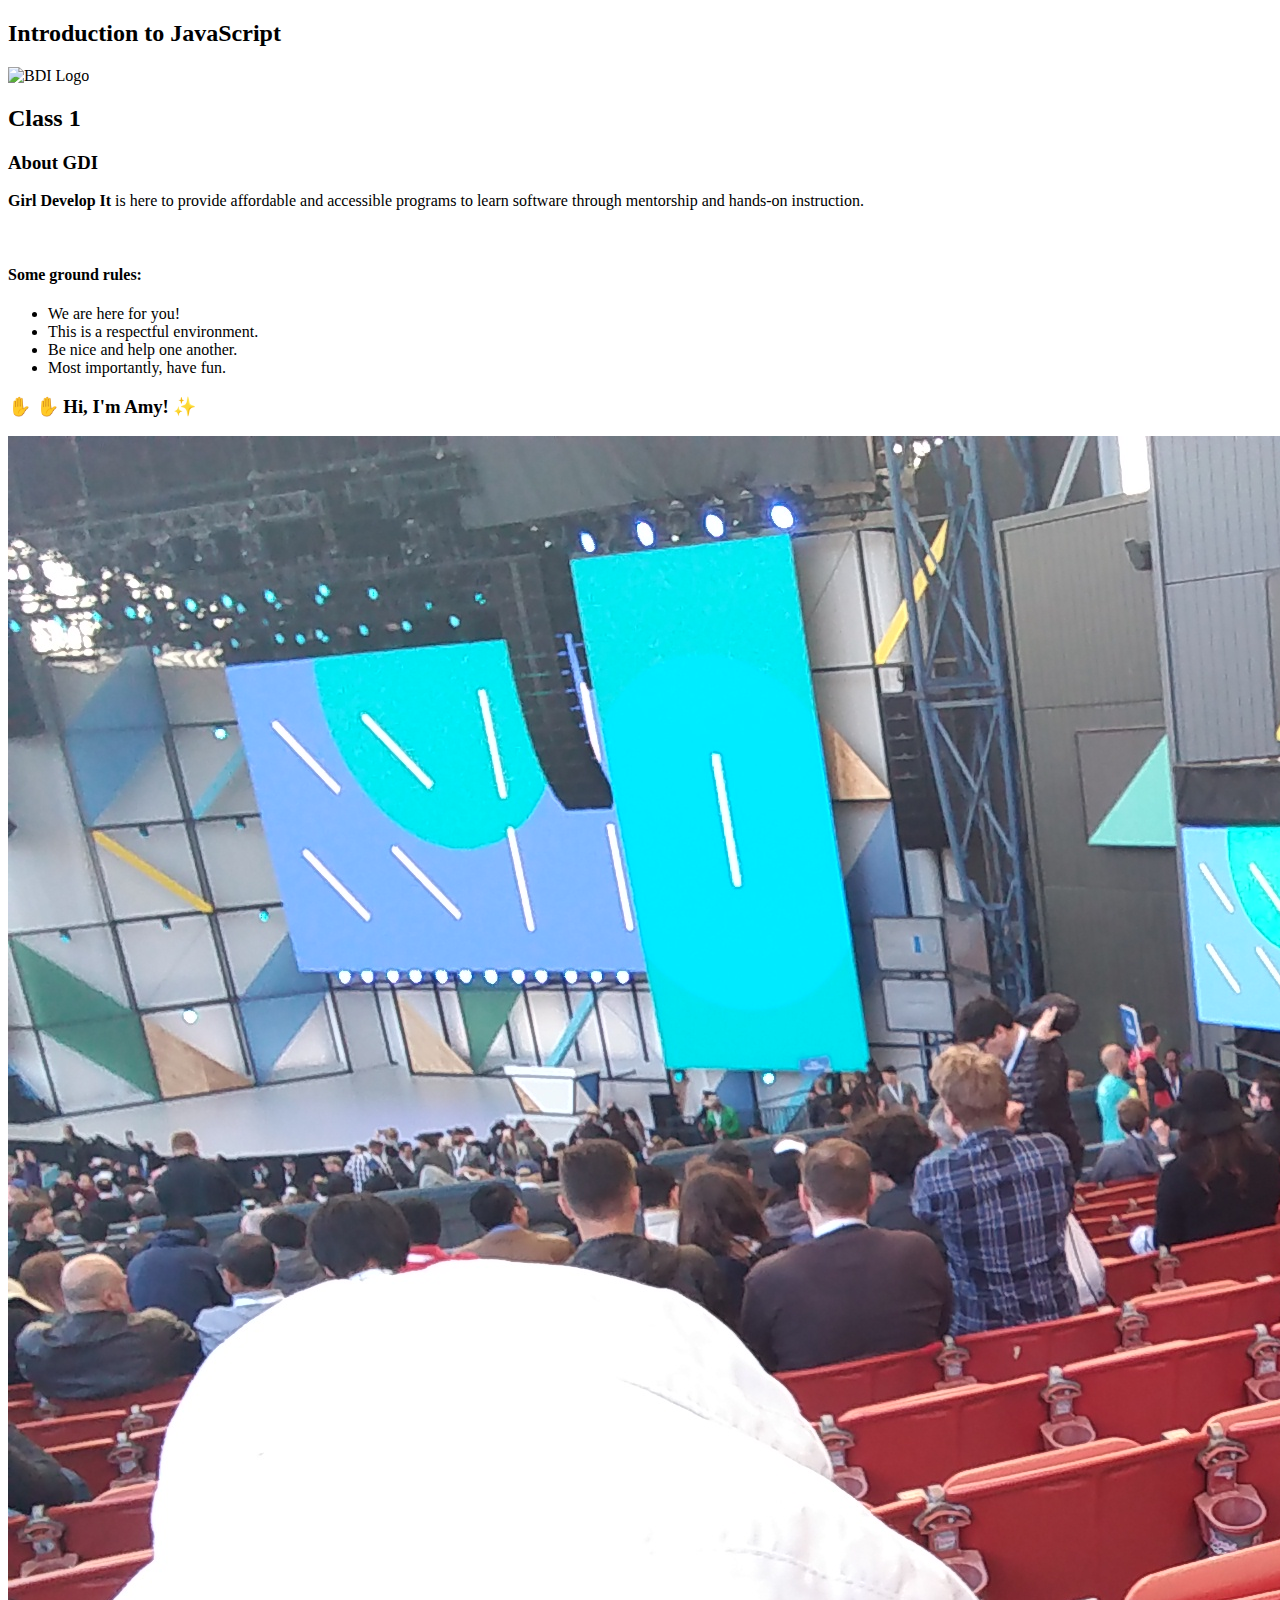
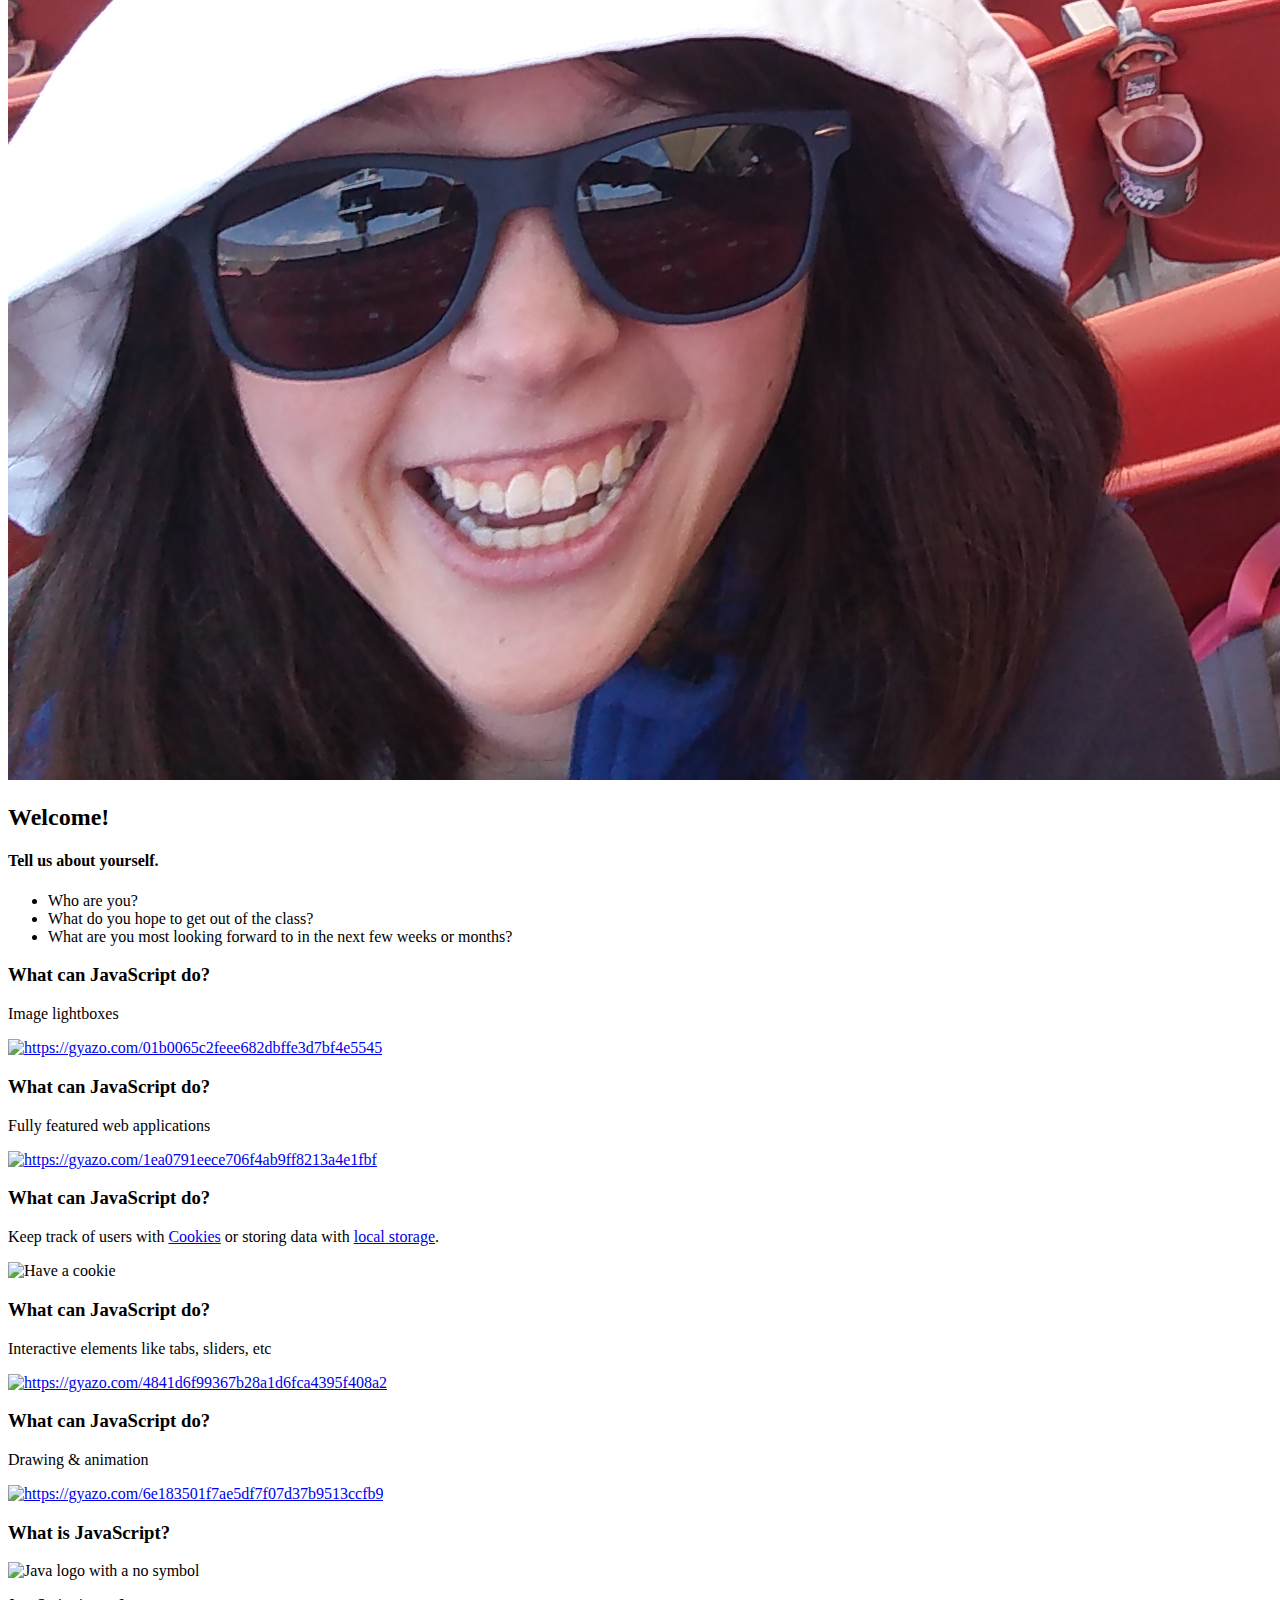
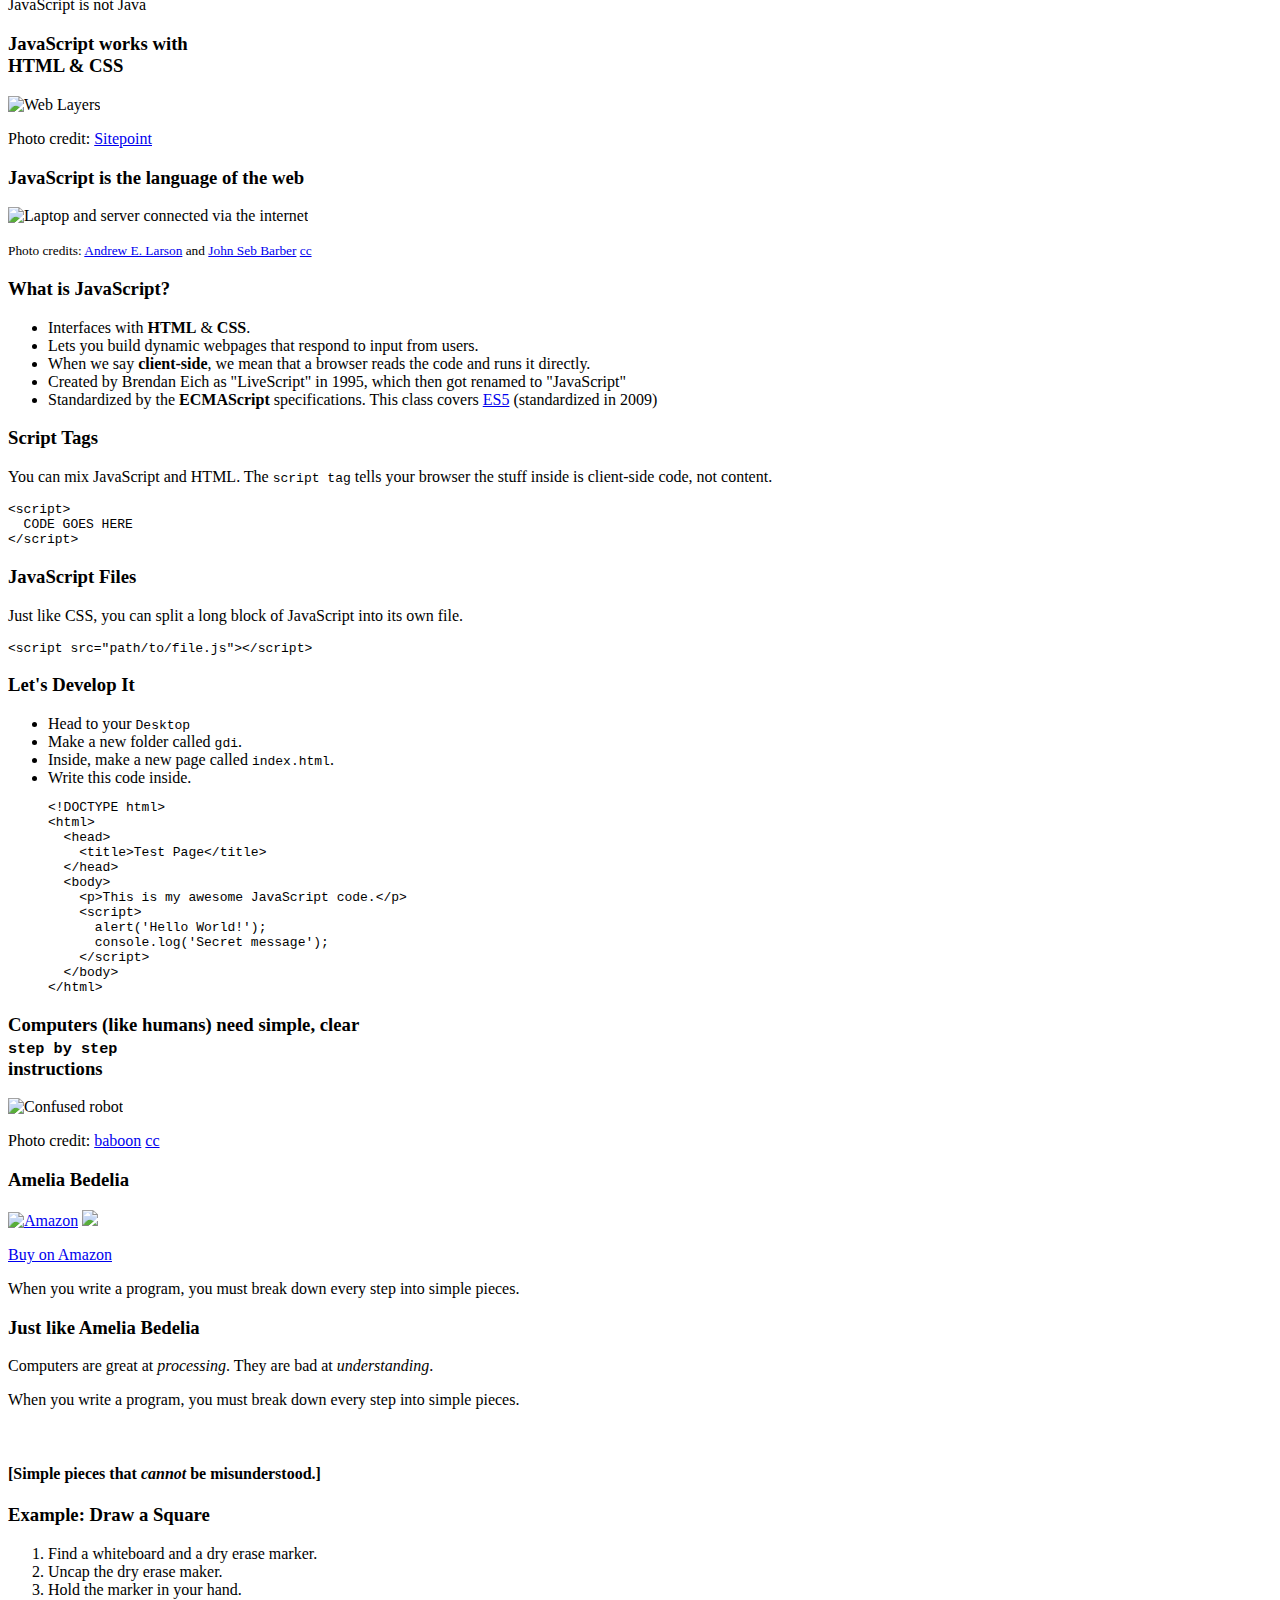
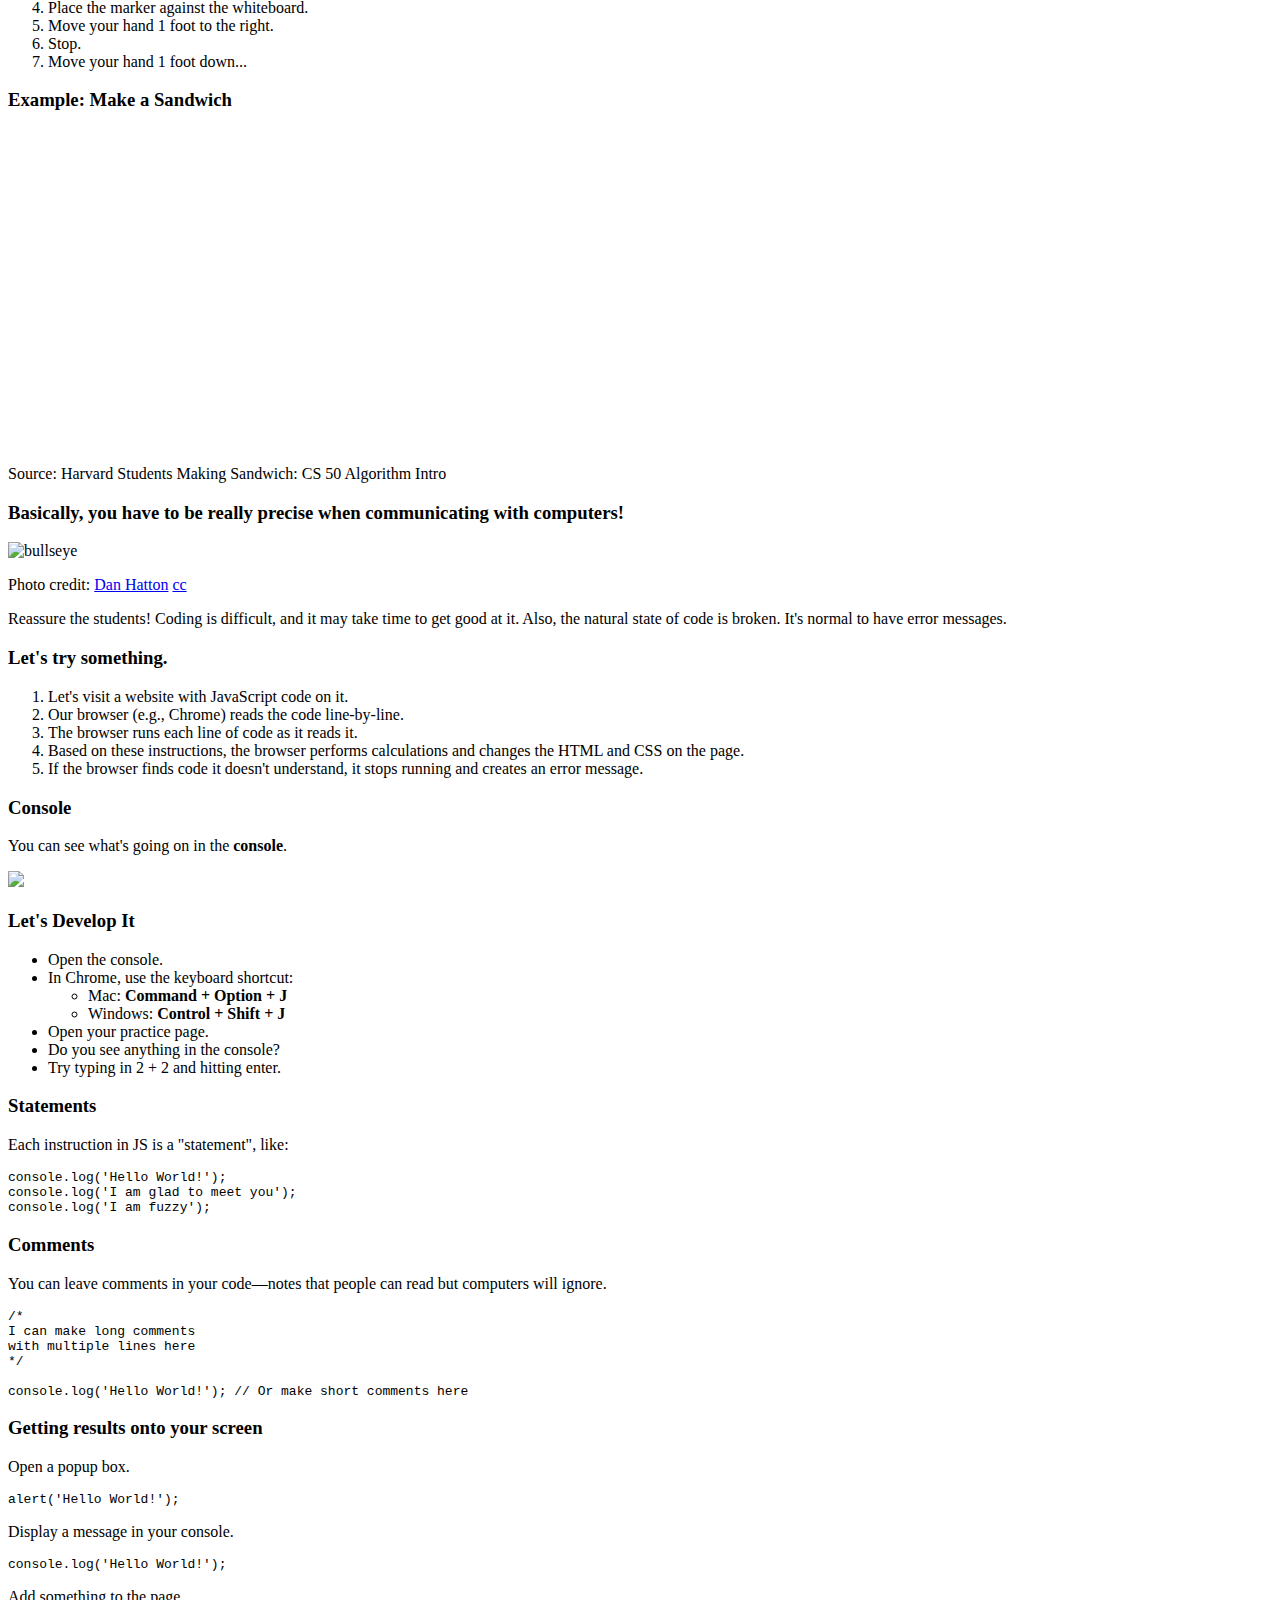
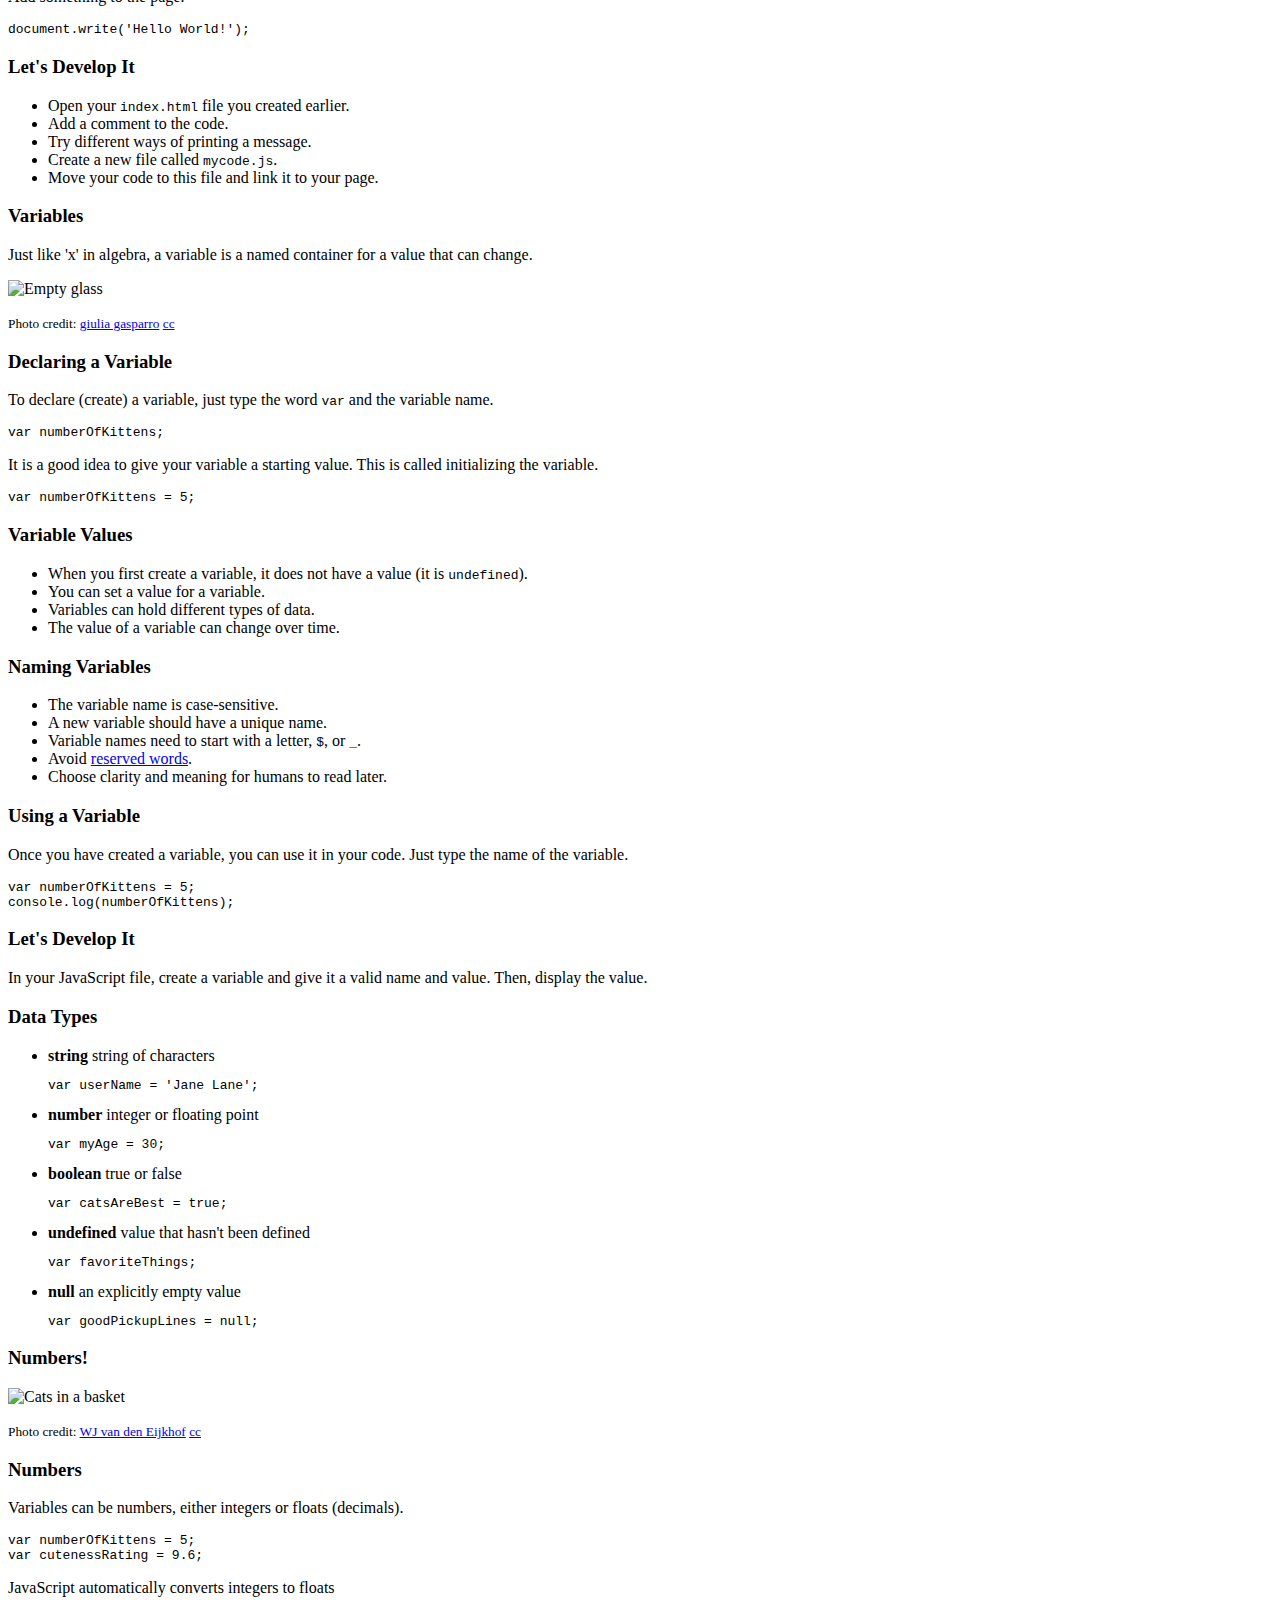
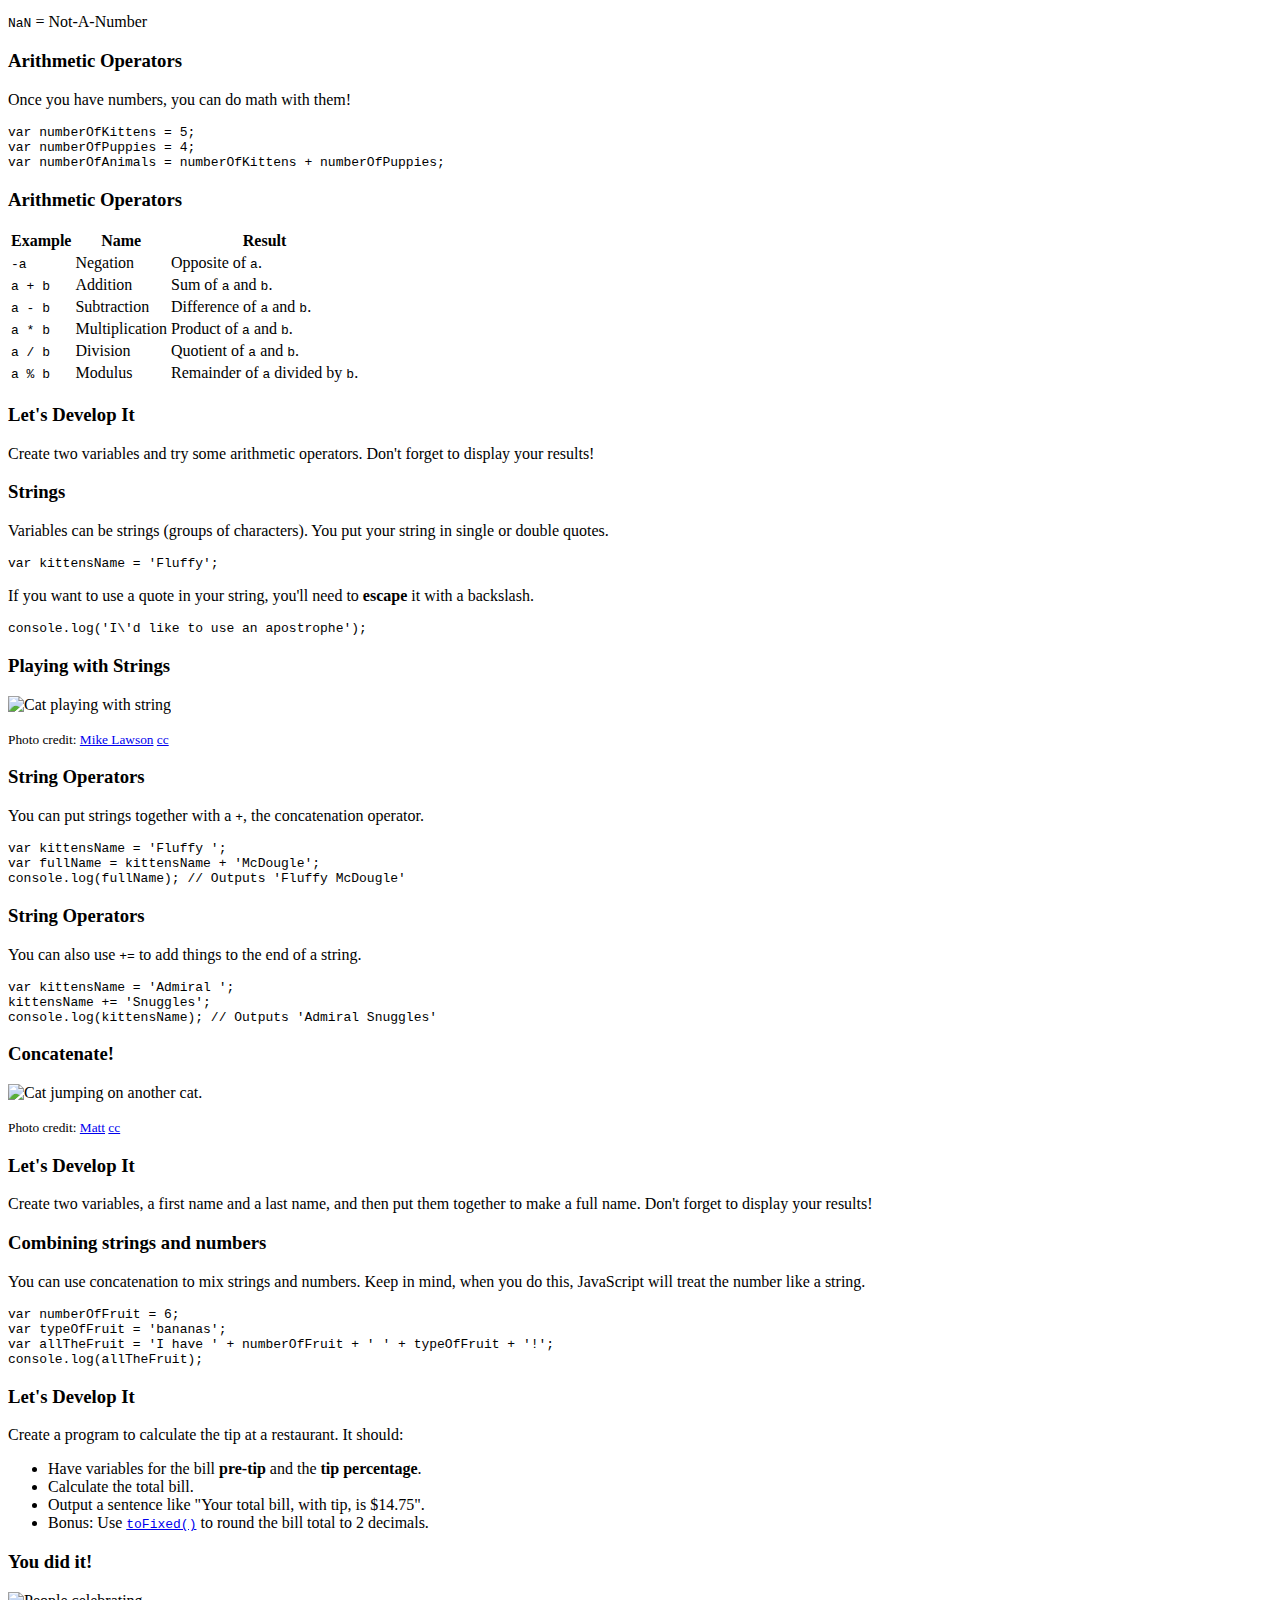
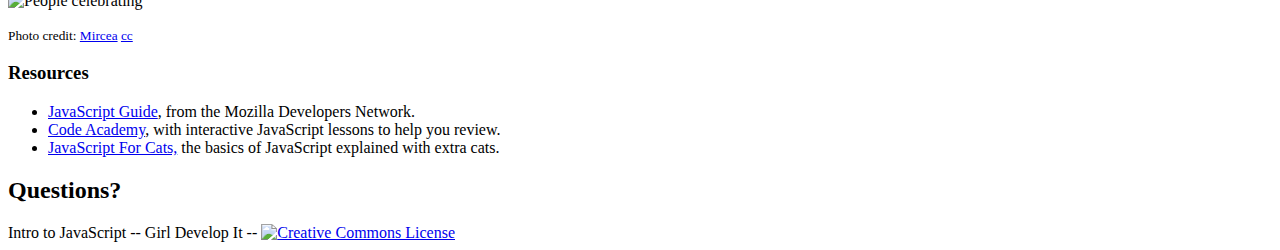
==== class1.html @ f0e00df4 "making updates for Fall 2017" ====
<!doctype html>
<html lang="en">

  <head>
    <meta charset="utf-8">

    <title>Class 1 - Intro to JavaScript - Girl Develop It</title>

    <meta name="description" content="Girl Develop It framework for easily creating beautiful presentations using HTML in GDI theme. Forked from Hakim El Hattab's reveal.js">
    <meta name="author" content="Girl Develop It">
    <meta name="apple-mobile-web-app-capable" content="yes" />
    <meta name="apple-mobile-web-app-status-bar-style" content="black-translucent" />

    <!-- Google Tag Manager -->
    <script>(function(w,d,s,l,i){w[l]=w[l]||[];w[l].push({'gtm.start':
    new Date().getTime(),event:'gtm.js'});var f=d.getElementsByTagName(s)[0],
    j=d.createElement(s),dl=l!='dataLayer'?'&l='+l:'';j.async=true;j.src=
    'https://www.googletagmanager.com/gtm.js?id='+i+dl;f.parentNode.insertBefore(j,f);
    })(window,document,'script','dataLayer','GTM-KRJTCLN');</script>
    <!-- End Google Tag Manager -->


    <link rel="stylesheet" href="css/reveal.css">
    <link rel="stylesheet" href="css/theme/simple.css" id="theme">
    <link rel="stylesheet" href="css/custom.css">

    <!-- For syntax highlighting -->
    <!-- light editor --> <link rel="stylesheet" href="lib/css/light.css">
    <!-- dark editor <link rel="stylesheet" href="lib/css/dark.css">-->
    <!-- <link rel="stylesheet" href="lib/css/zenburn.css">-->

    <link rel="stylesheet" href="plugin/accessibility-helper/css/accessibility-helper.css">

    <!-- If the query includes 'print-pdf', include the PDF print sheet -->
    <script>
      if( window.location.search.match( /print-pdf/gi ) ) {
        var link = document.createElement( 'link' );
        link.rel = 'stylesheet';
        link.type = 'text/css';
        link.href = 'css/print/pdf.css';
        document.getElementsByTagName( 'head' )[0].appendChild( link );
      }
    </script>

    <!-- If use the PDF print sheet so students can print slides-->

    <link rel="stylesheet" href="css/print/pdf.css" type="text/css" media="print">
    <link rel="icon" type="image/x-icon" href="favicon.ico" />
    <!--[if lt IE 9]>
    <script src="lib/js/html5shiv.js"></script>
    <![endif]-->
  </head>

  <body>
    <!-- Google Tag Manager (noscript) -->
    <noscript><iframe src="https://www.googletagmanager.com/ns.html?id=GTM-KRJTCLN"
      height="0" width="0" style="display:none;visibility:hidden"></iframe></noscript>
    <!-- End Google Tag Manager (noscript) -->
    <div class="reveal">
      <div class="slides">

        <section>
          <h2>Introduction to JavaScript</h2>
          <img src="img/circle-gdi-logo.png" alt="BDI Logo" class="noborder" style="max-height:400px;">
          <h2>Class 1</h2>
        </section>

        <section>
          <h3>About <b>GDI</b></h3>
          <div class = "left-align">
          <p><b>Girl Develop It</b> is here to provide affordable and accessible programs to learn software through mentorship and hands-on instruction.</p><br>
          <h4>Some ground rules:</h4>
          <ul>
            <li>We are here for you!</li>
            <li>This is a respectful environment.</li>
            <li>Be nice and help one another.</li>
            <li>Most importantly, have fun.</li>
          </ul>
          </div>
        </section>

        <section>
          <h3><b>&#9995; &#x270B; Hi, I'm Amy! &#10024;</b></h3>
          <div>
          <!--<h4>Things I think are cool:</h4>
          <ul>
            <li>Learning code and teaching myself different things</li>
            <li>Working out and cooking yummy things at home</li>
            <li>Playing around with my new GoPro</li>
          </ul>
          <img src="img/HERO5_Black_45.png" alt="go-pro"/> -->

          <img src="img/Amanda_and_Amy_at_Google_IO_2017.jpg" alt="instructors"/>
          </div>
        </section>

        <section>
          <h2>Welcome!</h2>
            <div class = "left-align">
              <h4>Tell us about yourself.</h4>
              <ul>
                <li>Who are you?</li>
                <li>What do you hope to get out of the class?</li>
                <!-- Feel free to change the icebreaker question! -->
                <li>What are you most looking forward to in the next few weeks or months?</li>
              </ul>
            </div>
        </section>

        <!--What can you do with JavaScript?-->
        <section>
          <h3>What can JavaScript do?</h3>
          <p>Image lightboxes</p>
          <a href="https://gyazo.com/01b0065c2feee682dbffe3d7bf4e5545"><img src="https://i.gyazo.com/01b0065c2feee682dbffe3d7bf4e5545.gif" alt="https://gyazo.com/01b0065c2feee682dbffe3d7bf4e5545"/></a>
        </section>

        <section>
          <h3>What can JavaScript do?</h3>
          <p>Fully featured web applications</p>
          <a href="https://gyazo.com/1ea0791eece706f4ab9ff8213a4e1fbf"><img src="https://i.gyazo.com/1ea0791eece706f4ab9ff8213a4e1fbf.gif" alt="https://gyazo.com/1ea0791eece706f4ab9ff8213a4e1fbf"/></a>
        </section>

        <section>
          <h3>What can JavaScript do?</h3>
          <p>Keep track of users with <a href="https://en.wikipedia.org/wiki/HTTP_cookie">Cookies</a> or storing data with <a href="https://developer.mozilla.org/en-US/docs/Web/API/Window/localStorage">local storage</a>.</p>
          <img src="img/cookie_nextweb.jpg" alt="Have a cookie"/>
        </section>

        <section>
          <h3>What can JavaScript do?</h3>
          <p>Interactive elements like tabs, sliders, etc</p>
          <a href="https://gyazo.com/4841d6f99367b28a1d6fca4395f408a2"><img src="https://i.gyazo.com/4841d6f99367b28a1d6fca4395f408a2.gif" alt="https://gyazo.com/4841d6f99367b28a1d6fca4395f408a2"/></a>
        </section>

        <section>
          <h3>What can JavaScript do?</h3>
          <p>Drawing & animation</p>
          <a href="https://gyazo.com/6e183501f7ae5df7f07d37b9513ccfb9"><img src="https://i.gyazo.com/6e183501f7ae5df7f07d37b9513ccfb9.gif" alt="https://gyazo.com/6e183501f7ae5df7f07d37b9513ccfb9"/></a>
        </section>


        <!-- What is JavaScript-->
        <section>
          <h3>What is JavaScript?</h3>
          <img src="img/not-java.png" alt="Java logo with a no symbol"/>
          <p>JavaScript is not Java</p>
        </section>

        <section>
          <h3>JavaScript works with <br>HTML & CSS</h3>
          <img src="img/3_layers.png" alt="Web Layers"/>
          <p class="credit">Photo credit: <a href="https://www.sitepoint.com/simply-javascript-2/">Sitepoint</a>
        </section>

        <section>
          <h3>JavaScript is the language of the web</h3>
          <img src="img/client-server.jpg" alt="Laptop and server connected via the internet"/>
          <p>
            <small class="credit">Photo credits: <a href="http://www.flickr.com/photos/papalars/5210226441/" target="_blank">Andrew E. Larson</a> and <a href="http://www.flickr.com/photos/johnseb/3425464/" target="_blank">John Seb Barber</a> <a href="http://creativecommons.org/licenses/by-nc/2.0/" target="_blank">cc</a></small>
          </p>
        </section>

        <section>
          <h3>What is JavaScript?</h3>
          <ul>
            <li>Interfaces with <b>HTML</b> & <b>CSS</b>.</li>
            <!--The kind of JS we're teaching you today is the client-side kind that -->
            <li>Lets you build dynamic webpages that respond to input from users.</li>
            <li>When we say <b>client-side</b>, we mean that a browser reads the code and runs it directly.</li>
            <li>Created by Brendan Eich as "LiveScript" in 1995, which then got renamed to "JavaScript"</li>
            <li>Standardized by the <b>ECMAScript</b> specifications. This class covers <a href="http://www.ecma-international.org/ecma-262/5.1/">ES5</a> (standardized in 2009)</li>
          </ul>
        </section>

        <!-- Using JavaScript -->
        <section>
          <h3>Script Tags</h3>
          <p>You can mix JavaScript and HTML. The <code>script tag</code> tells your browser the stuff inside is client-side code, not content.</p>
<pre><code class="html">&lt;script&gt;
  CODE GOES HERE
&lt;/script&gt;
</code></pre>

        </section>

        <section>
          <h3>JavaScript Files</h3>
          <p>Just like CSS, you can split a long block of JavaScript into its own file. </p>
          <!--This can be especially helpful if you have really long scripts or if you just want to organize your code into modules.-->
<pre><code class="html">&lt;script src="path/to/file.js"&gt;&lt;/script&gt;
</code></pre>
        </section>

        <section>
          <h3>Let's Develop It</h3>
          <ul>
            <li>Head to your <code>Desktop</code></li>
            <li>Make a new folder called <code>gdi</code>.</li>
            <li>Inside, make a new page called <code>index.html</code>.</li>
            <li>Write this code inside.</li>
<pre><code class="html">&lt;!DOCTYPE html&gt;
&lt;html&gt;
  &lt;head&gt;
    &lt;title&gt;Test Page&lt;/title&gt;
  &lt;/head&gt;
  &lt;body&gt;
    &lt;p&gt;This is my awesome JavaScript code.&lt;/p&gt;
    &lt;script&gt;
      alert('Hello World!');
      console.log('Secret message');
    &lt;/script&gt;
  &lt;/body&gt;
&lt;/html&gt;
</code></pre>
        </section>

        <!-- Programming -->
        <section>
          <h3>Computers (like humans) need simple, clear <br><code>step by step<br></code> instructions</h3>
          <img src="img/confusedrobot.jpg" alt="Confused robot"/>
          <p class="credit">Photo credit: <a href="http://www.flickr.com/photos/baboon/3946055/" target="_blank">baboon</a> <a href="http://creativecommons.org/licenses/by-nc/2.0/" target="_blank">cc</a></p>
        </section>

        <section>
          <h3>Amelia Bedelia</h3>
          <a href="https://www.amazon.com/Amelia-Bedelia-Goes-Camping-Level/dp/0060511060/ref=sr_1_1/168-8864112-1591818?ie=UTF8&qid=1489459492&sr=8-1&keywords=amelia+bedelia+goes+camping" target="_blank"><img src="img/Amelia_1.jpg"/ alt="Amazon"></a>
          <a href="https://www.amazon.com/Amelia-Bedelia-Goes-Camping-Level/dp/0060511060/ref=sr_1_1/168-8864112-1591818?ie=UTF8&qid=1489459492&sr=8-1&keywords=amelia+bedelia+goes+camping" target="_blank"><img src="img/Amelia_2.jpg"/></a>
          <p><a href="https://www.amazon.com/Amelia-Bedelia-Goes-Camping-Level/dp/0060511060/ref=sr_1_1/168-8864112-1591818?ie=UTF8&qid=1489459492&sr=8-1&keywords=amelia+bedelia+goes+camping" target="_blank">Buy on Amazon</a></p>
          <p>When you write a program, you must break down every step into simple pieces.</p>
        </section>

        <section>
          <h3>Just like Amelia Bedelia</h3>
          <p>Computers are great at <em>processing</em>. They are bad at <em>understanding</em>.</p>
          <p>When you write a program, you must break down every step into simple pieces.</p>
          <br>
          <h4>[Simple pieces that <i>cannot</i> be misunderstood.]</h4>
        </section>

        <section>
          <h3>Example: Draw a Square</h3>
          <ol class="fragment">
            <li>Find a whiteboard and a dry erase marker.</li>
            <li>Uncap the dry erase maker.</li>
            <li>Hold the marker in your hand.</li>
            <li>Place the marker against the whiteboard.</li>
            <li>Move your hand 1 foot to the right.</li>
            <li>Stop.</li>
            <li>Move your hand 1 foot down...</li>
          </ol>
        </section>

        <section>
          <h3>Example: Make a Sandwich</h3>
          <iframe title="Sandwich video" width="560" height="315" src="https://www.youtube.com/embed/XWe4iohhmIw" frameborder="0" allowfullscreen></iframe>
          <p class="credit">Source: <a>Harvard Students Making Sandwich: CS 50 Algorithm Intro</a></p>
        </section>

        <section>
          <h3>Basically, you have to be <strong>really</strong> precise when communicating with computers!</h3>
          <img src="img/precision.jpg" alt="bullseye"/>
          <p class="credit">Photo credit: <a href="https://flic.kr/p/5Uvapm" target="_blank">Dan Hatton</a> <a href="https://creativecommons.org/licenses/by-nc-nd/2.0/" target="_blank">cc</a></p>

          <aside class="notes">Reassure the students! Coding is difficult, and it may take time to get good at it. Also, the natural state of code is broken. It's normal to have error messages.</aside>
        </section>

        <!-- JavaScript Basics -->

        <section>
          <h3>Let's try something.</h3> <!-- At how JS works -->
          <div class="left-align">
            <ol>
              <li>Let's visit a website with JavaScript code on it.</li>
              <li>Our browser (e.g., Chrome) reads the code line-by-line.</li>
              <li>The browser runs each line of code as it reads it.</li>
              <li>Based on these instructions, the browser performs calculations and changes the HTML and CSS on the page.</li>
              <li>If the browser finds code it doesn't understand, it stops running and creates an error message.</li>
            </ol>
          </div>
        </section>

        <section>
          <h3>Console</h3>
          <p>You can see what's going on in the <b>console</b>.</p>
          <img src="img/console-panel.png">
        </section>

        <section>
          <h3>Let's Develop It</h3>
          <ul>
            <li>Open the console.</li>
            <li>In Chrome, use the keyboard shortcut:
              <ul>
                <li>Mac: <strong>Command + Option + J</strong></li>
                <li>Windows: <strong>Control + Shift + J</strong></li>
              </ul>
            <li>Open your practice page.</li>
            <li>Do you see anything in the console?</li>
            <li>Try typing in 2 + 2 and hitting enter.</li>
          </ul>
        </section>

        <!-- Using JavaScript -->
        <section>
          <h3>Statements</h3>
          <p>Each instruction in JS is a "statement", like:</p>
<pre><code class="javascript">console.log('Hello World!');
console.log('I am glad to meet you');
console.log('I am fuzzy');
</code></pre>
        </section>

        <section>
          <h3>Comments</h3>
          <p>You can leave comments in your code&mdash;notes that people can read but computers will ignore.</p>
<pre><code class="javascript">/*
I can make long comments
with multiple lines here
*/

console.log('Hello World!'); // Or make short comments here</code></pre>
        </section>

        <section>
          <h3>Getting results onto your screen</h3>
          <p>Open a popup box.</p>
<pre><code class="javascript">alert('Hello World!');
</code></pre>
          <p>Display a message in your console.</p>
<pre><code class="javascript">console.log('Hello World!');
</code></pre>
          <p>Add something to the page.</p>
<pre><code class="javascript">document.write('Hello World!');
</code></pre>
        </section>

        <section>
          <h3>Let's Develop It</h3>
          <ul>
            <li>Open your <code>index.html</code> file you created earlier.</li>
            <li>Add a comment to the code.</li>
            <li>Try different ways of printing a message.</li>
            <li>Create a new file called <code>mycode.js</code>.</li>
            <li>Move your code to this file and link it to your page.</li>
          </ul>
        </section>

      <!-- Variables -->
        <section>
          <h3>Variables</h3>
          <p>Just like 'x' in algebra, a variable is a named container for a value that can change.</p>
          <img src="img/empty-glass.jpg" alt="Empty glass" class="noborder"/>
          <p class="credit">
            <small>Photo credit: <a href="http://www.flickr.com/photos/giuliag/3570562404/" target="_blank">giulia gasparro</a> <a href="http://creativecommons.org/licenses/by-nc/2.0/" target="_blank">cc</a></small>
          </p>
        </section>

        <section>
          <h3>Declaring a Variable</h3>
          <p>To declare (create) a variable, just type the word <code>var</code> and the variable name.</p>
<pre><code class="javascript">var numberOfKittens;</code></pre>
          <p>It is a good idea to give your variable a starting value. This is called initializing the variable.</p>
<pre><code class="javascript">var numberOfKittens = 5;</code></pre>
        </section>

        <section>
          <h3>Variable Values</h3>
          <ul>
            <li>When you first create a variable, it does not have a value (it is <code>undefined</code>).</li>
            <li>You can set a value for a variable.</li>
            <li>Variables can hold different types of data.</li>
            <li>The value of a variable can change over time.</li>
          </ul>
        </section>

        <section>
          <h3>Naming Variables</h3>
          <ul>
            <li>The variable name is case-sensitive.</li>
            <li>A new variable should have a unique name.</li>
            <li>Variable names need to start with a letter, <code>$</code>, or <code>_</code>.</li>
            <li>Avoid <a href="https://developer.mozilla.org/en/JavaScript/Reference/Reserved_Words" target="_blank">reserved words</a>.</li>
            <li>Choose clarity and meaning for humans to read later.</li>
          </ul>
        </section>

        <section>
          <h3>Using a Variable</h3>
          <p>Once you have created a variable, you can use it in your code. Just type the name of the variable.</p>
<pre><code class="javascript">var numberOfKittens = 5;
console.log(numberOfKittens);
</code></pre>
        </section>

        <section>
          <h3>Let's Develop It</h3>
          <p>In your JavaScript file, create a variable and give it a valid name and value. Then, display the value.</p>
        </section>

        <!-- Data Types-->
        <section>
          <h3>Data Types</h3>
          <ul>
            <li><b>string</b> string of characters
              <pre><code class="javascript">var userName = 'Jane Lane';</code></pre>
            </li>
            <li><b>number</b> integer or floating point
              <pre><code class="javascript">var myAge = 30;</code></pre>
            </li>
            <li><b>boolean</b> true or false
              <pre><code class="javascript">var catsAreBest = true;</code></pre>
            </li>
            <li><b>undefined</b> value that hasn't been defined
              <pre><code class="javascript">var favoriteThings;</code></pre>
            </li>
            <li><b>null</b> an explicitly empty value
              <pre><code class="javascript">var goodPickupLines = null;</code></pre>
            </li>
          </ul>
        </section>

      <!-- Numbers-->
        <section>
          <h3>Numbers!</h3>
          <img src="img/kitten-basket.jpg" alt="Cats in a basket"/>
          <p class="credit">
            <small>Photo credit: <a href="http://www.flickr.com/photos/tom-poes/2159348460/" target="_blank">WJ van den Eijkhof</a> <a href="http://creativecommons.org/licenses/by-nc/2.0/" target="_blank">cc</a></small>
          </p>
        </section>

        <section>
          <h3>Numbers</h3>
          <p>Variables can be numbers, either integers or floats (decimals).</p>
<pre><code class="javascript">var numberOfKittens = 5;
var cutenessRating = 9.6;
</code></pre>
          <p>JavaScript automatically converts integers to floats</p>
          <p><code>NaN</code> = Not-A-Number</p>
        </section>

        <section>
          <h3>Arithmetic Operators</h3>
          <p>Once you have numbers, you can do math with them!</p>
<pre><code class="javascript">var numberOfKittens = 5;
var numberOfPuppies = 4;
var numberOfAnimals = numberOfKittens + numberOfPuppies;
</code></pre>
        </section>

        <section>
          <h3>Arithmetic Operators</h3>
          <table>
            <thead>
              <tr>
                <th>Example</th>
                <th>Name</th>
                <th>Result</th>
              </tr>
            </thead>
            <tbody>
              <tr>
                <td><code>-a</code></td>
                <td> Negation</td>
                <td>Opposite of <code>a</code>.</td>
              </tr>
              <tr>
                <td><code>a + b</code></td>
                <td>Addition</td>
                <td>Sum of <code>a</code> and <code>b</code>.</td>
              </tr>
              <tr>
                <td><code>a - b</code></td>
                <td>Subtraction</td>
                <td>Difference of <code>a</code> and <code>b</code>.</td>
              </tr>
              <tr>
                <td><code>a * b</code></td>
                <td>Multiplication</td>
                <td>Product of <code>a</code> and <code>b</code>.</td>
              </tr>
              <tr>
                <td><code>a / b</code></td>
                <td>Division</td>
                <td>Quotient of <code>a</code> and <code>b</code>.</td>
              </tr>
              <tr>
                <td><code>a % b</code></td>
                <td>Modulus</td>
                <td>Remainder of <code>a</code> divided by <code>b</code>.</td>
              </tr>
            </tbody>
          </table>
        </section>

        <section>
          <h3>Let's Develop It</h3>
          <p>Create two variables and try some arithmetic operators. Don't forget to display your results!</p>
        </section>
      </section>

      <!-- Strings -->
        <section>
          <h3>Strings</h3>
          <p>Variables can be strings (groups of characters). You put your string in single or double quotes.</p>
<pre><code class="javascript">var kittensName = 'Fluffy';</code></pre>
          <p>If you want to use a quote in your string, you'll need to <b>escape</b> it with a backslash.</p>
<pre><code class="javascript">console.log('I\'d like to use an apostrophe');</code></pre>
        </section>

        <section>
          <h3>Playing with Strings</h3>
          <img src="img/kitten-string.jpg" alt="Cat playing with string"/>
          <p class="credit">
            <small>Photo credit: <a href="http://www.flickr.com/photos/dirtbikedba/5796961878/" target="_blank">Mike Lawson</a> <a href="http://creativecommons.org/licenses/by-nc/2.0/" target="_blank">cc</a></small>
          </p>
        </section>

        <section>
          <h3>String Operators</h3>
          <p>You can put strings together with a <code>+</code>, the concatenation operator.</p>
          <pre><code class="javascript">var kittensName = 'Fluffy ';
var fullName = kittensName + 'McDougle';
console.log(fullName); // Outputs 'Fluffy McDougle'
</code></pre>
        </section>

        <section>
          <h3>String Operators</h3>
          <p>You can also use <code>+=</code> to add things to the end of a string.</p>
<pre><code class="javascript">var kittensName = 'Admiral ';
kittensName += 'Snuggles';
console.log(kittensName); // Outputs 'Admiral Snuggles'
</code></pre>
        </section>

        <section>
          <h3>Concatenate!</h3>
          <img src="img/concatenate.jpg" alt="Cat jumping on another cat."/>
          <p class="credit">
            <small>Photo credit: <a href="http://www.flickr.com/photos/furlined/8191032061/" target="_blank">Matt</a> <a href="http://creativecommons.org/licenses/by-nc/2.0/" target="_blank">cc</a></small>
          </p>
        </section>

        <section>
          <h3>Let's Develop It</h3>
          <p>Create two variables, a first name and a last name, and then put them together to make a full name. Don't forget to display your results!</p>
        </section>

        <section>
          <h3>Combining strings and numbers</h3>
          <p>You can use concatenation to mix strings and numbers. Keep in mind, when you do this, JavaScript will treat the number like a string.</p>
<pre><code class="javascript">var numberOfFruit = 6;
var typeOfFruit = 'bananas';
var allTheFruit = 'I have ' + numberOfFruit + ' ' + typeOfFruit + '!';
console.log(allTheFruit);
</code></pre>
        </section>
        <section>
          <h3>Let's Develop It</h3>
          <p>Create a program to calculate the tip at a restaurant. It should:</p>
          <ul>
            <li>Have variables for the bill <b>pre-tip</b> and the <b>tip percentage</b>.</li>
            <li>Calculate the total bill.</li>
            <li>Output a sentence like "Your total bill, with tip, is $14.75".</li>
            <li>Bonus: Use <a href="https://developer.mozilla.org/en-US/docs/Web/JavaScript/Reference/Global_Objects/Number/toFixed" target="_blank"><code>toFixed()</code></a> to round the bill total to 2 decimals.</li>
          </ul>
        </section>

      <!-- Final slides-->
        <section>
          <h3>You did it!</h3>
          <img src="img/celebration.jpg" alt="People celebrating"/>
          <p class="credit">
            <small>Photo credit: <a href="http://www.flickr.com/photos/morphomir/2407451929/" target="_blank">Mircea</a> <a href="http://creativecommons.org/licenses/by-sa/2.0/" target="_blank">cc</a></small>
          </p>
        </section>

        <section>
          <h3>Resources</h3>
            <ul>
              <li><a href="https://developer.mozilla.org/en-US/docs/Web/JavaScript/Guide" target="_blank">JavaScript Guide</a>, from the Mozilla Developers Network.</li>
              <li><a href="http://www.codecademy.com/tracks/javascript" target="_blank">Code Academy</a>, with interactive JavaScript lessons to help you review.</li>
              <li><a href="http://jsforcats.com/">JavaScript For Cats,</a> the basics of JavaScript explained with extra cats.</li>
            </ul>
        </section>

        <section>
          <h2>Questions?</h2>
        </section>
    </div>
    <footer>
      <div class="copyright">
        Intro to JavaScript -- Girl Develop It --
        <a rel="license" href="http://creativecommons.org/licenses/by-nc/3.0/deed.en_US"><img alt="Creative Commons License" style="border-width:0" src="http://i.creativecommons.org/l/by-nc/3.0/80x15.png" /></a>
      </div>
    </footer>
  </div>

    <script src="lib/js/head.min.js"></script>
    <script src="js/reveal.min.js"></script>

    <script>
      // Full list of configuration options available here:
      // https://github.com/hakimel/reveal.js#configuration
            Reveal.initialize({
        controls: true,
        progress: true,
        history: true,
        center: true,
        transition: 'slide', // none/fade/slide/convex/concave/zoom
        // Optional reveal.js plugins
        dependencies: [
          { src: 'lib/js/classList.js', condition: function() { return !document.body.classList; } },
          { src: 'plugin/markdown/marked.js', condition: function() { return !!document.querySelector( '[data-markdown]' ); } },
          { src: 'plugin/markdown/markdown.js', condition: function() { return !!document.querySelector( '[data-markdown]' ); } },
          { src: 'plugin/highlight/highlight.js', async: true, condition: function() { return !!document.querySelector( 'pre code' ); }, callback: function() { hljs.initHighlightingOnLoad(); } },
          { src: 'plugin/zoom-js/zoom.js', async: true },
          { src: 'plugin/notes/notes.js', async: true },
                    { src: 'plugin/accessibility-helper/js/accessibility-helper.js', async: true, condition: function() { return !!document.body.classList; } }
        ]
      });
    </script>

  </body>
</html>
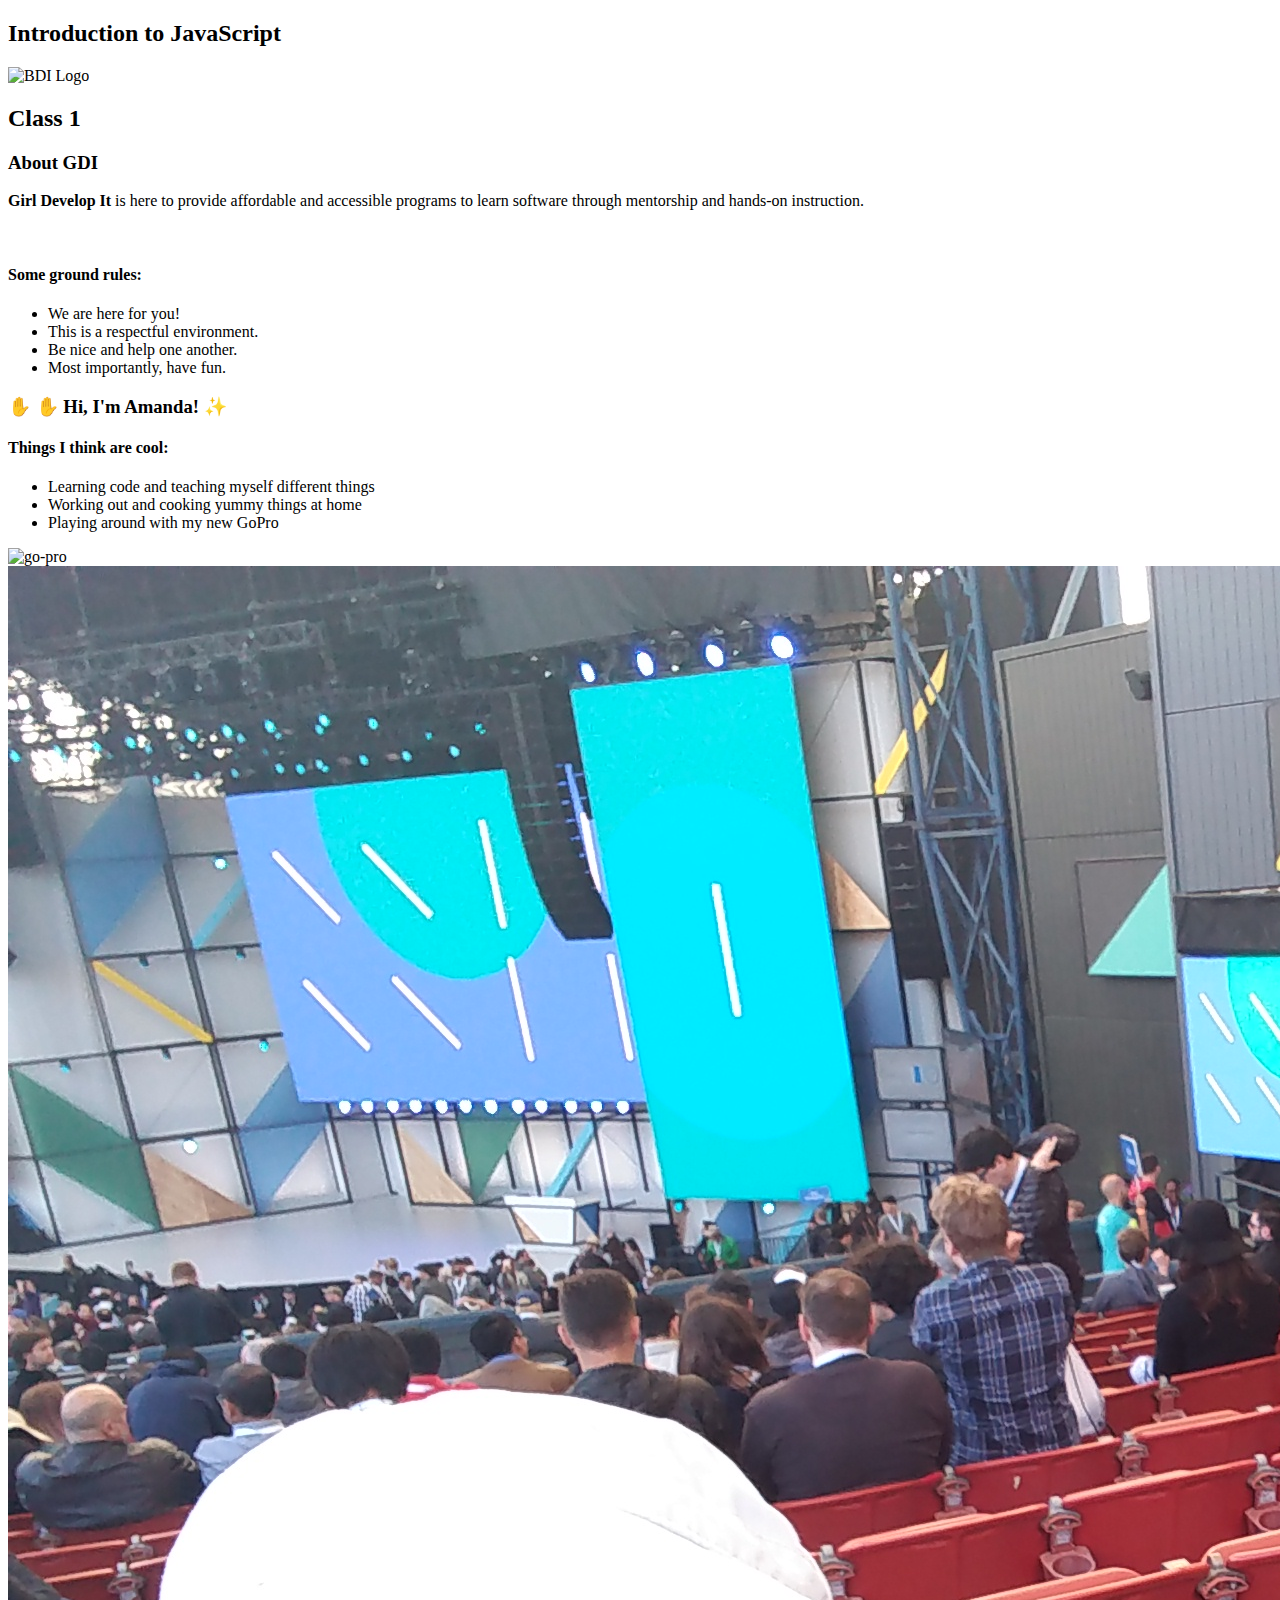
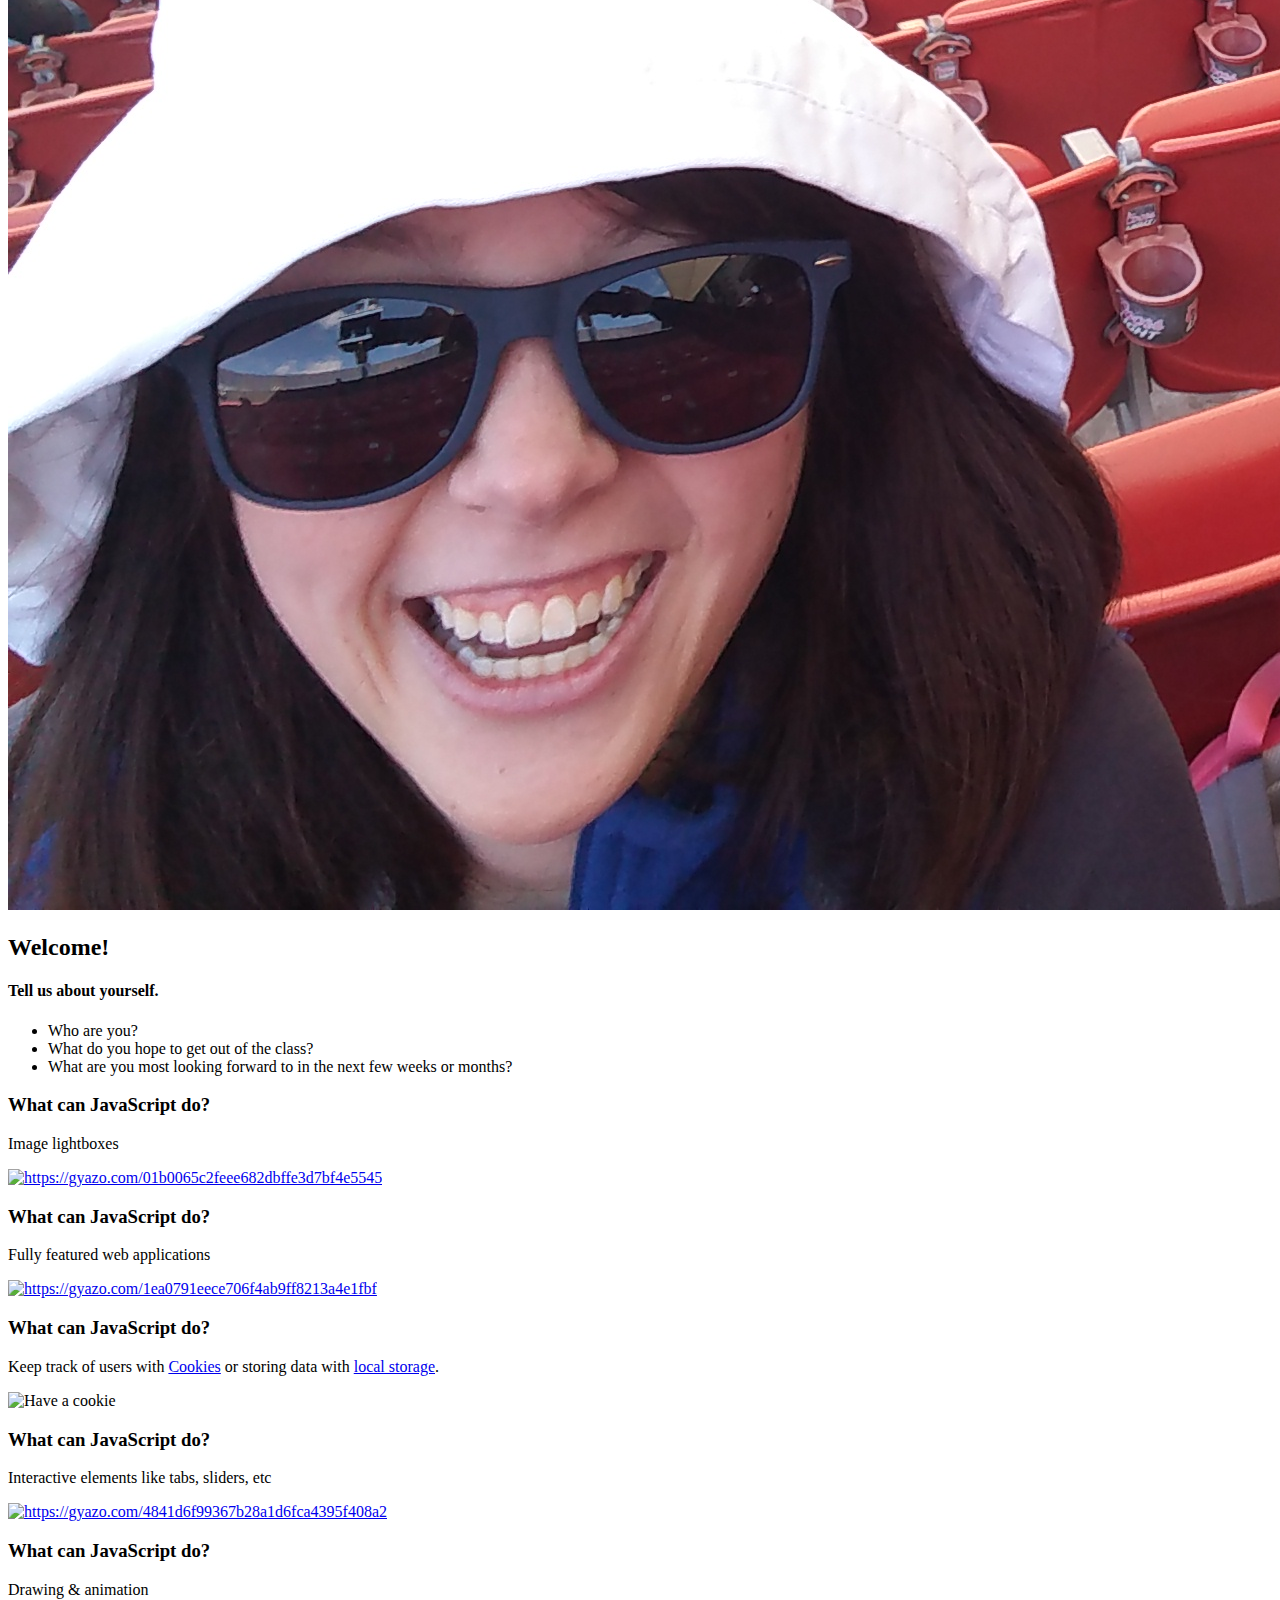
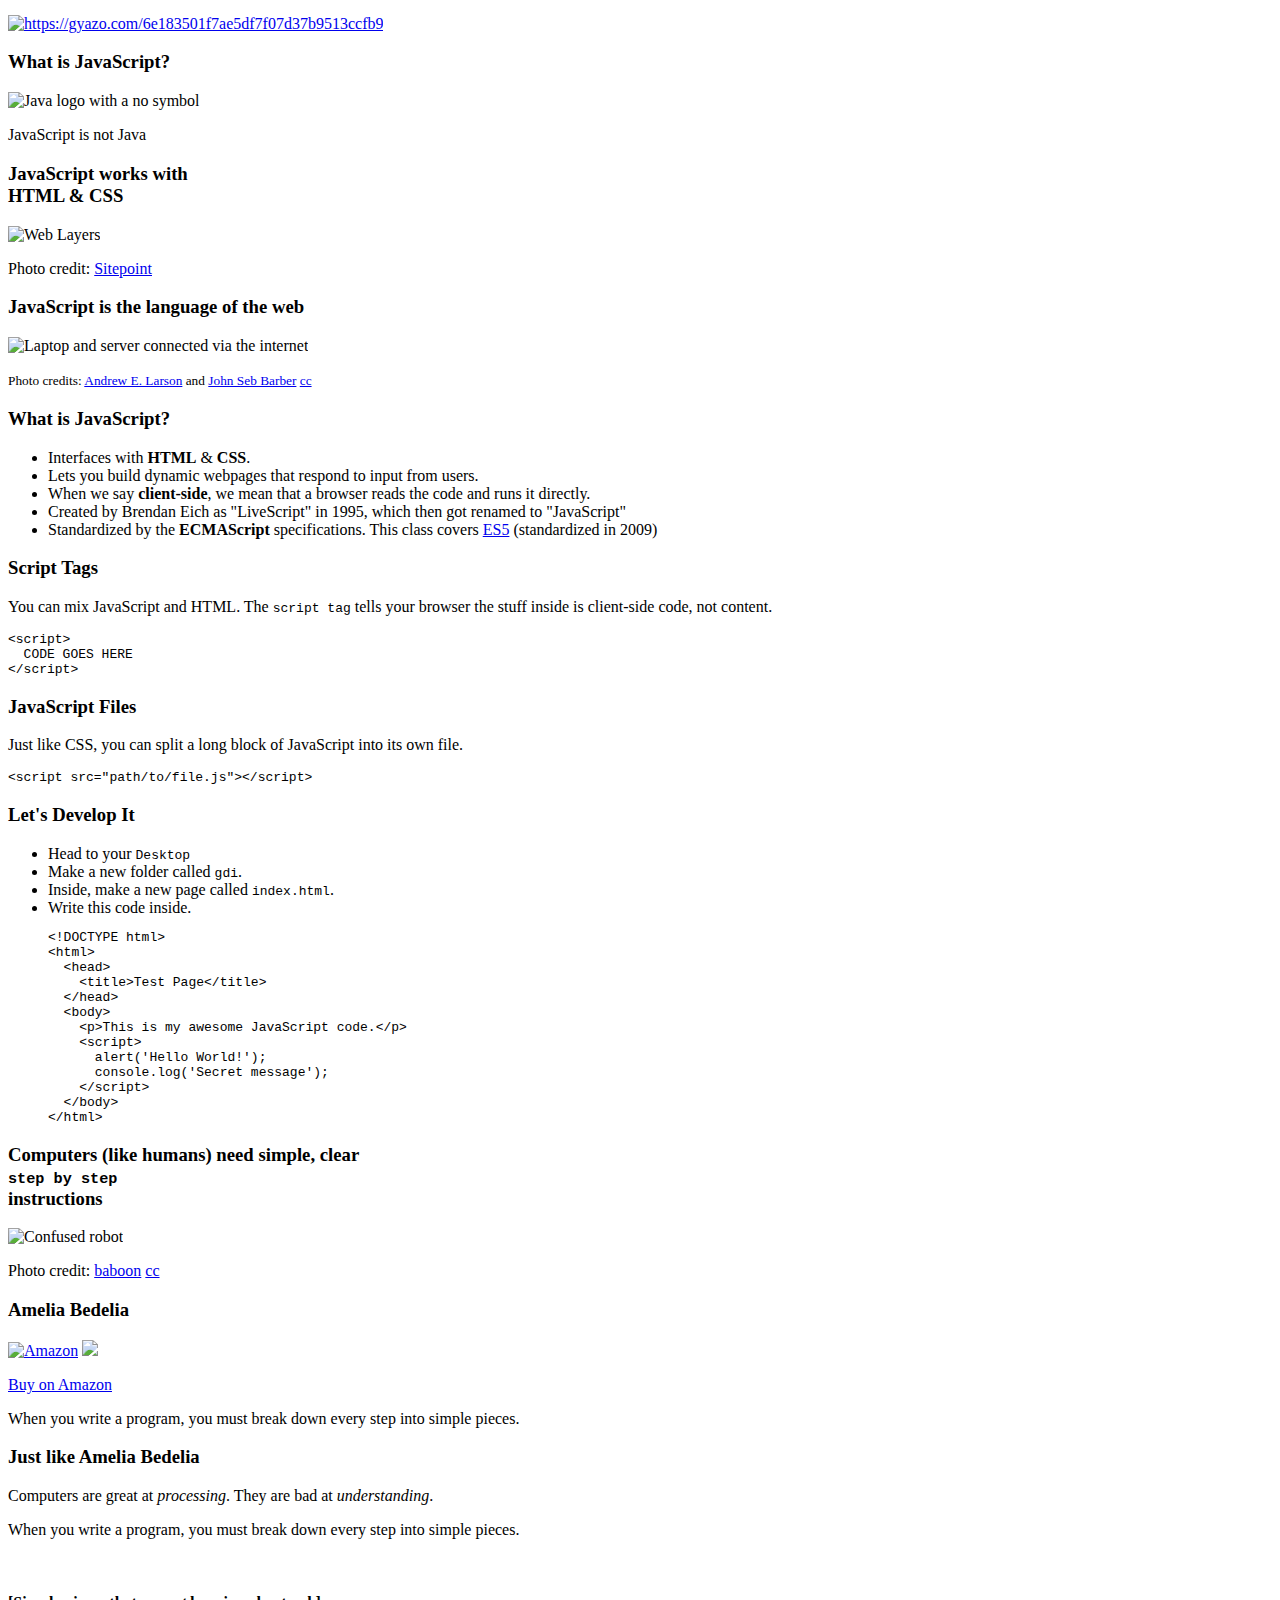
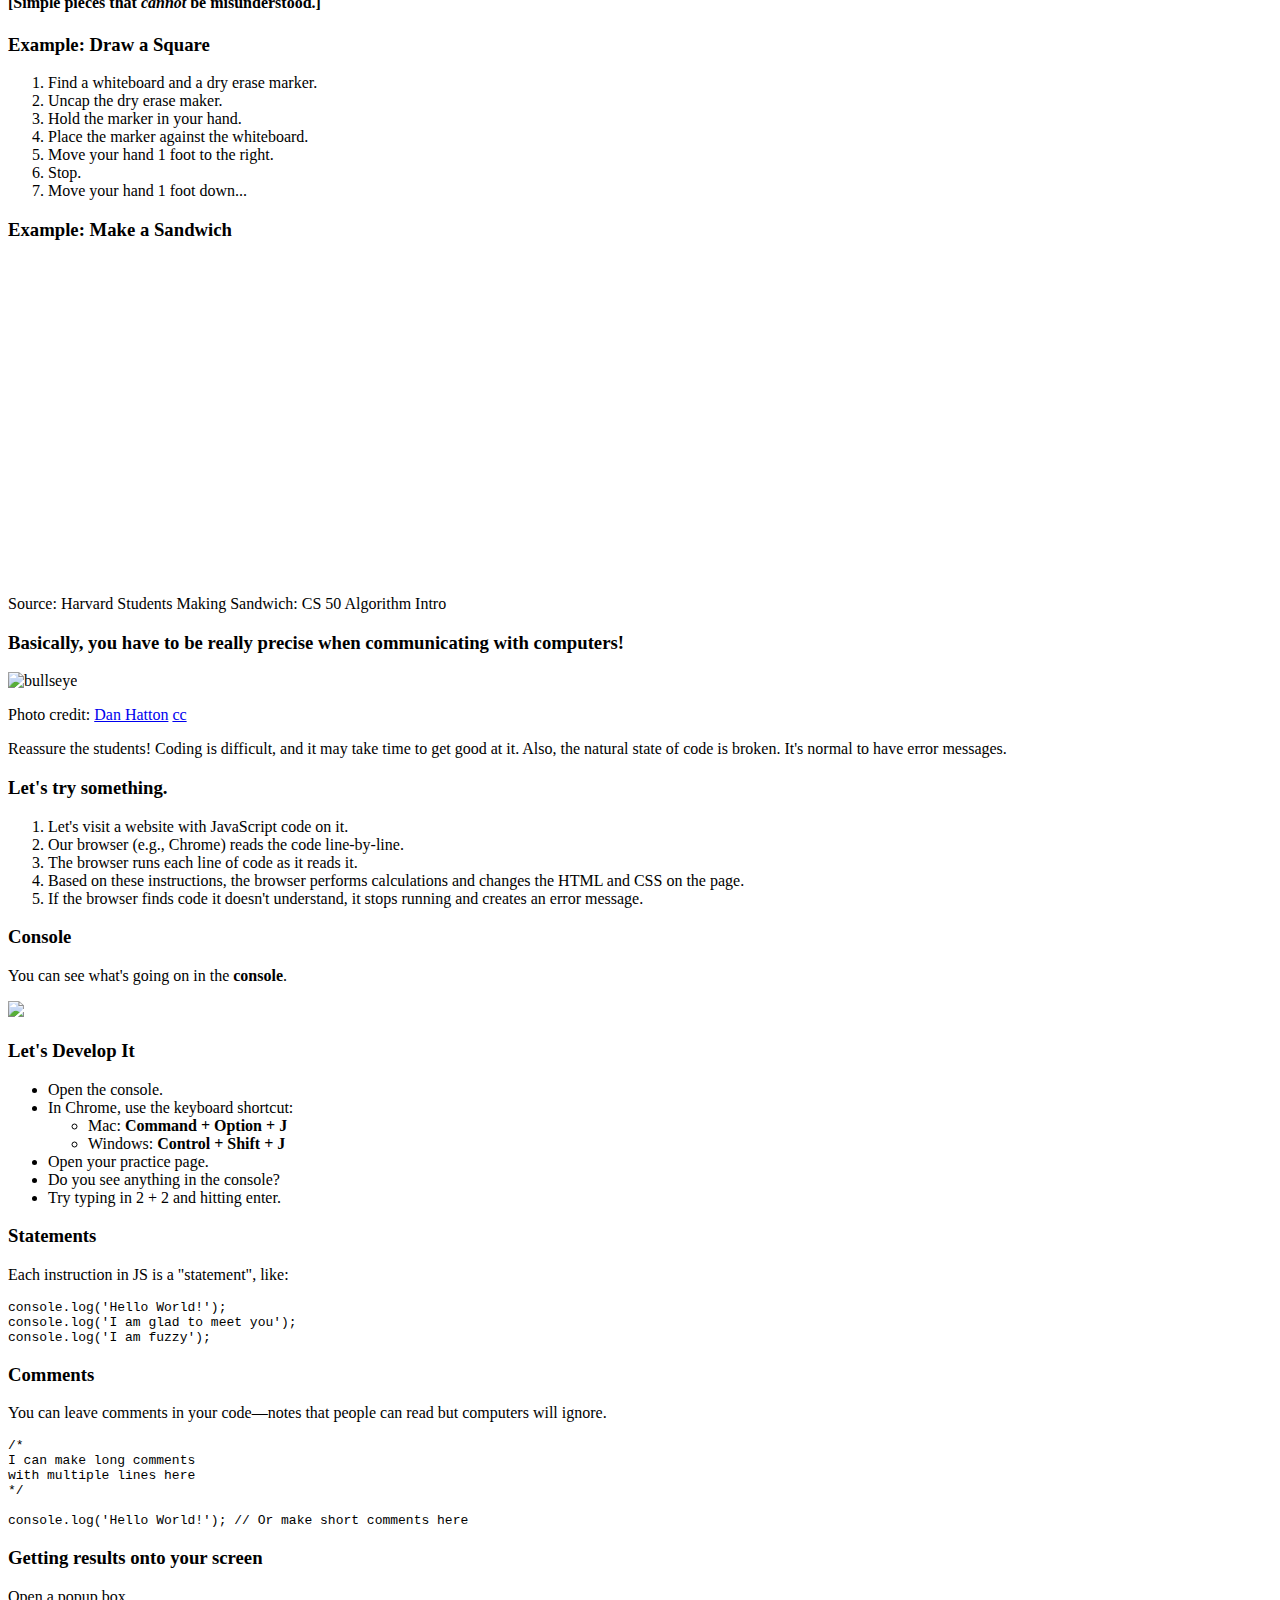
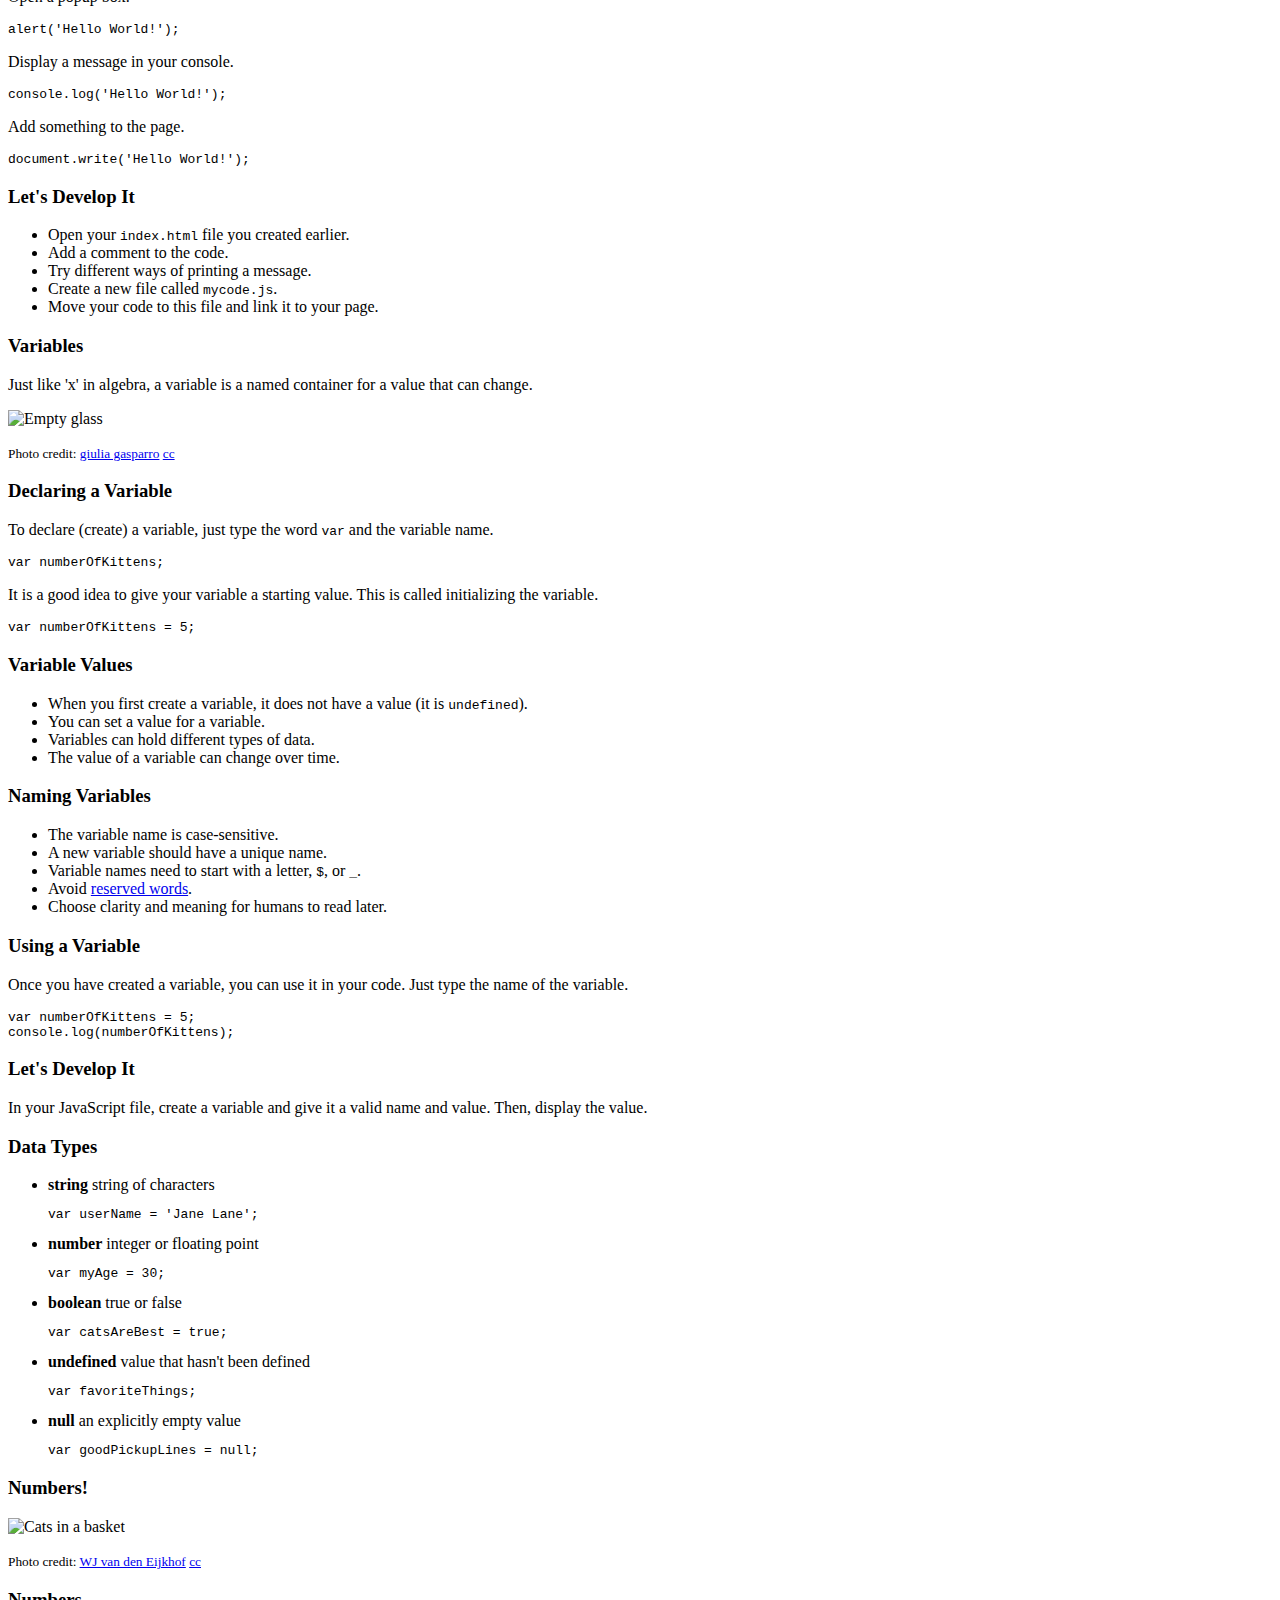
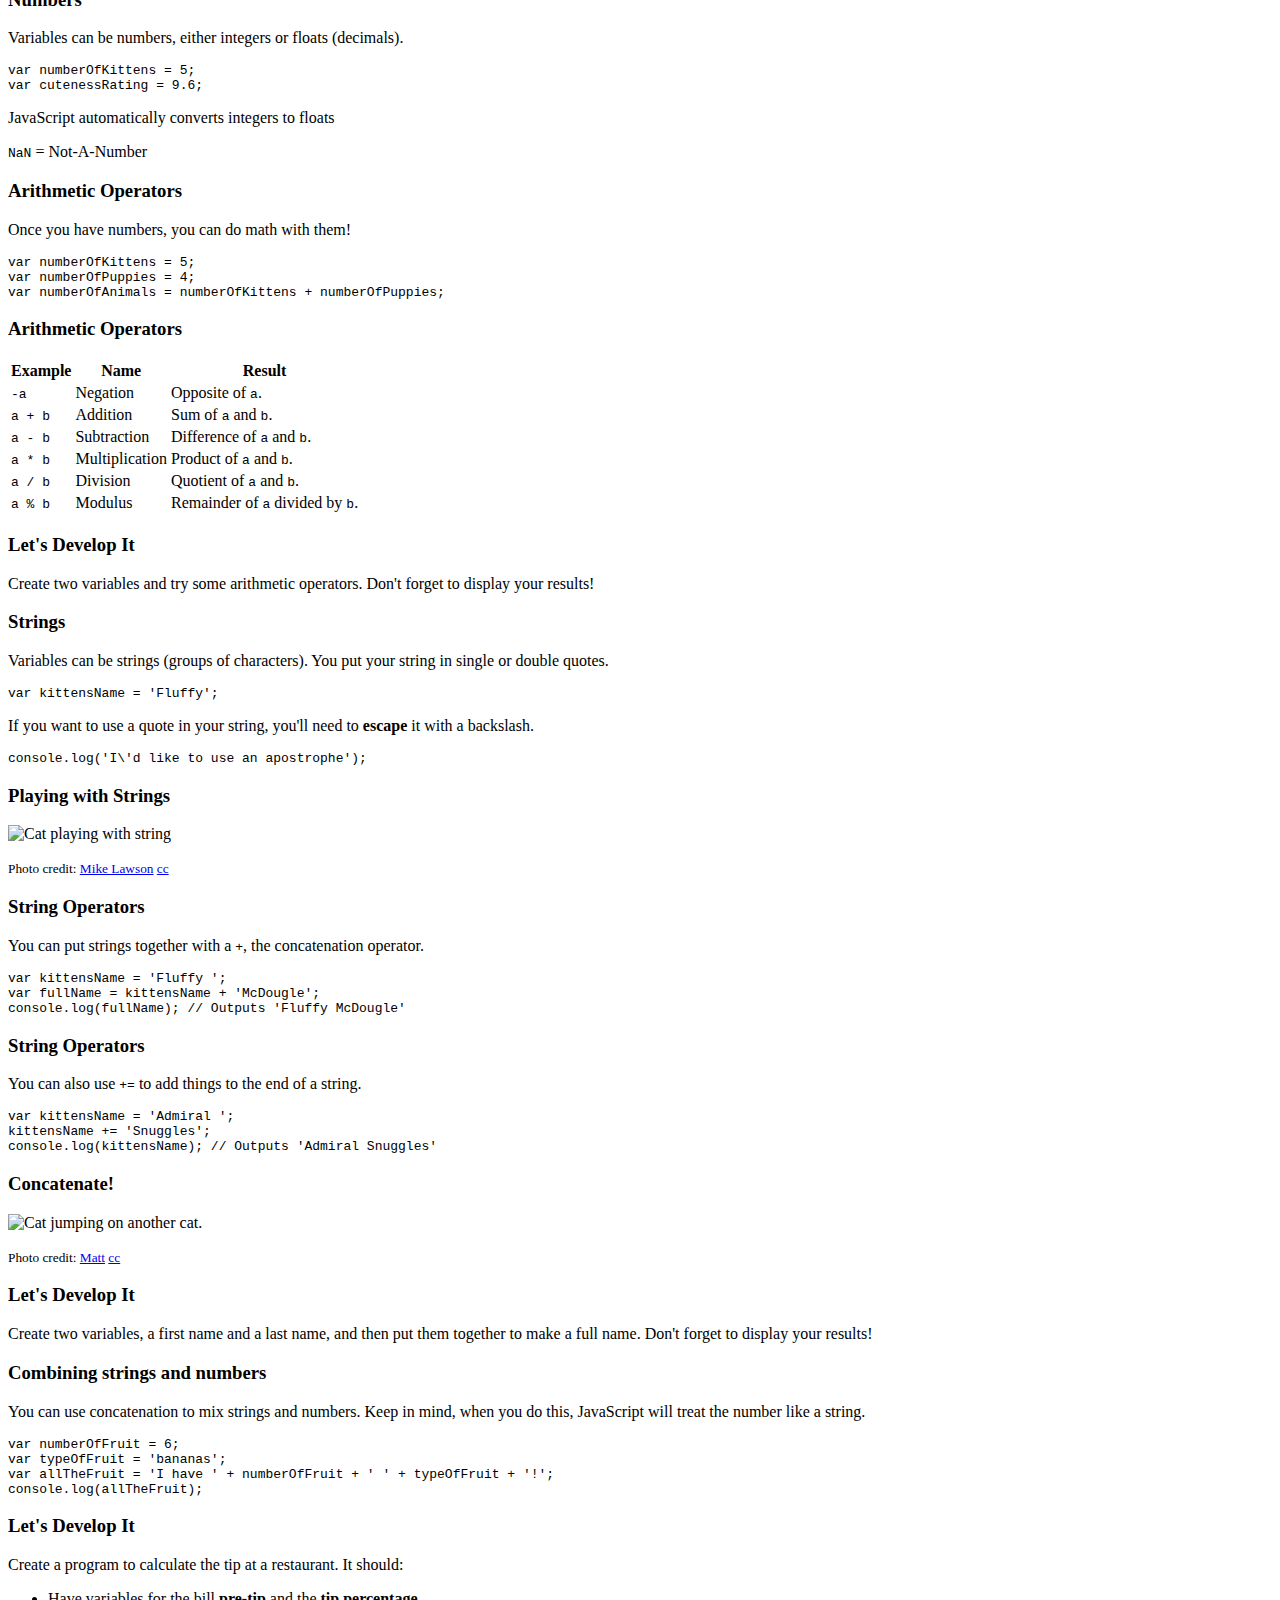
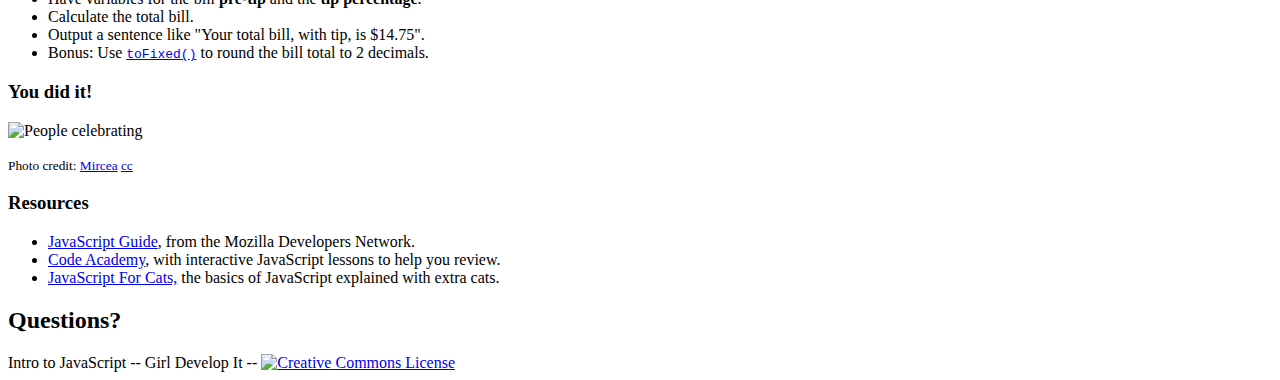
==== commit 5b6e8dc9: "Updating slides for Amanda's first class of the season." ====
--- a/class1.html
+++ b/class1.html
@@ -80,15 +80,15 @@
         </section>
 
         <section>
-          <h3><b>&#9995; &#x270B; Hi, I'm Amy! &#10024;</b></h3>
+          <h3><b>&#9995; &#x270B; Hi, I'm Amanda! &#10024;</b></h3>
           <div>
-          <!--<h4>Things I think are cool:</h4>
+          <h4>Things I think are cool:</h4>
           <ul>
             <li>Learning code and teaching myself different things</li>
             <li>Working out and cooking yummy things at home</li>
             <li>Playing around with my new GoPro</li>
           </ul>
-          <img src="img/HERO5_Black_45.png" alt="go-pro"/> -->
+          <img src="img/HERO5_Black_45.png" alt="go-pro"/>
 
           <img src="img/Amanda_and_Amy_at_Google_IO_2017.jpg" alt="instructors"/>
           </div>
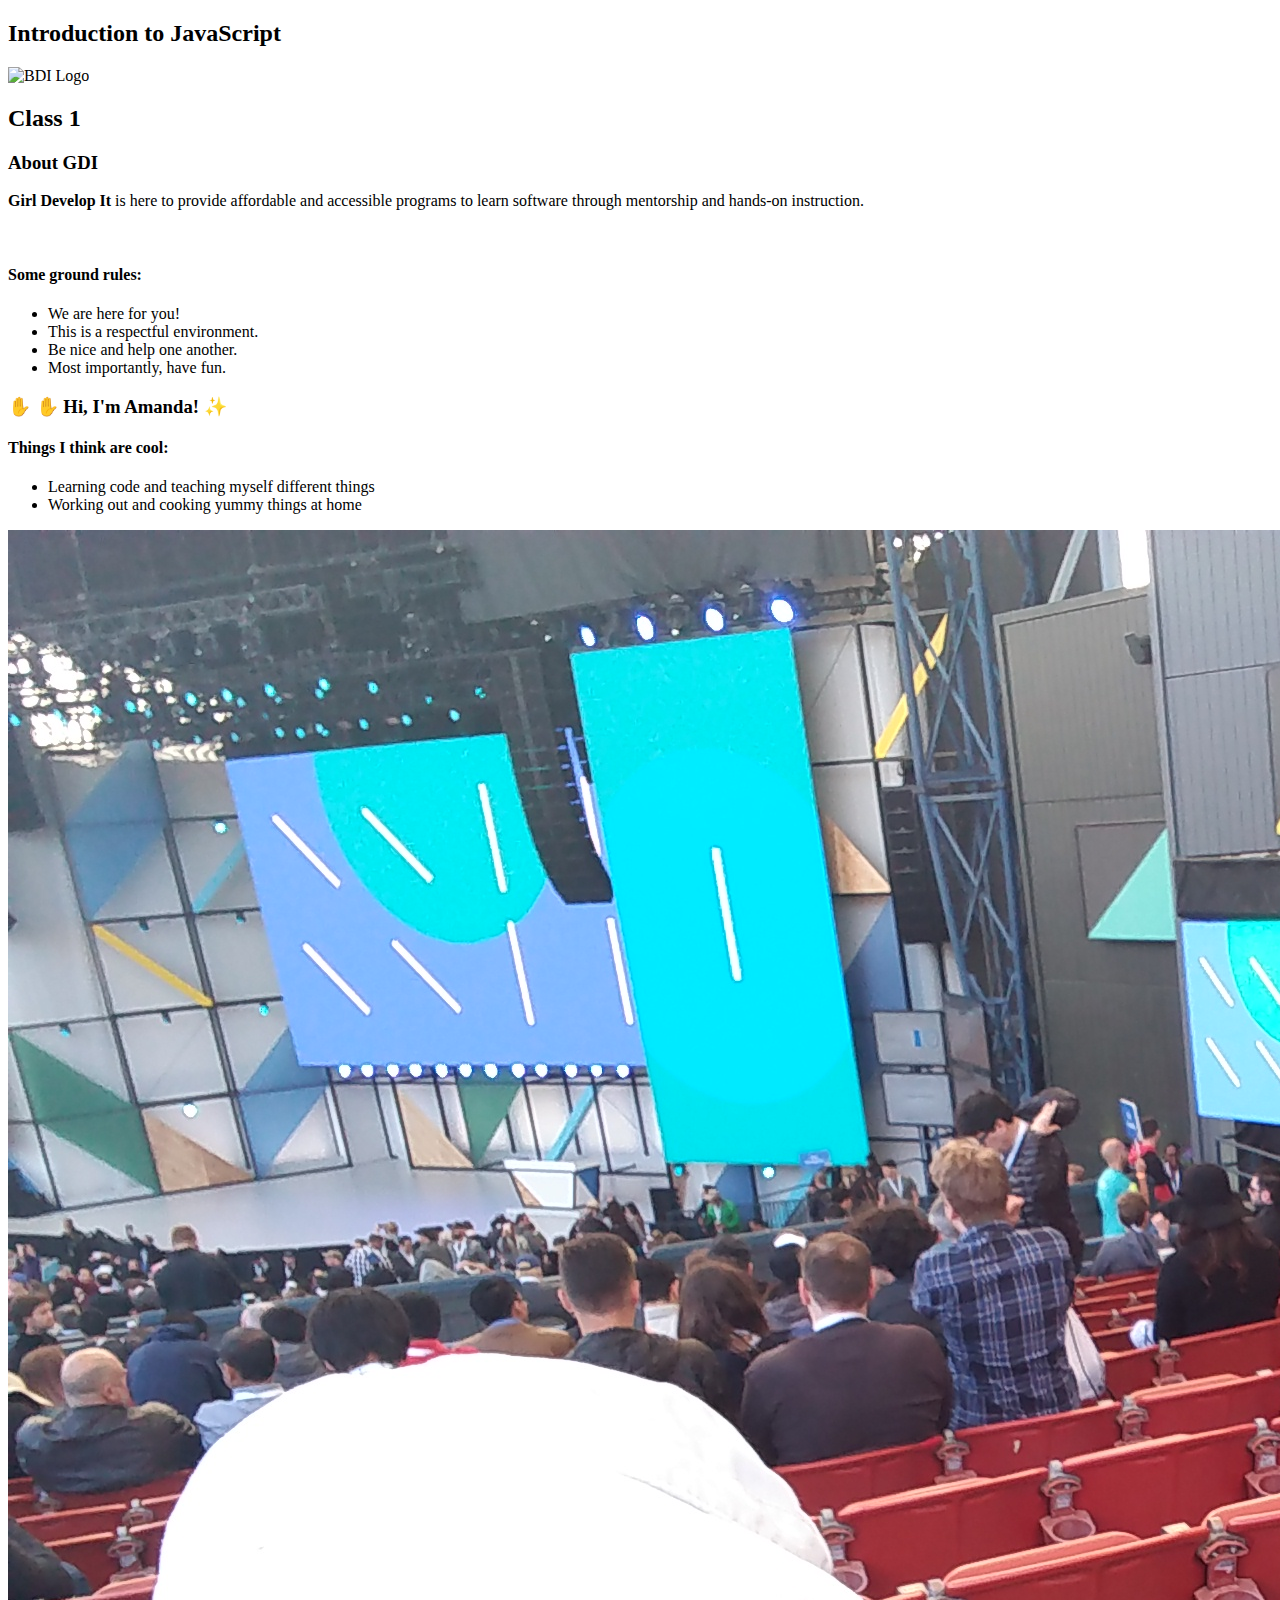
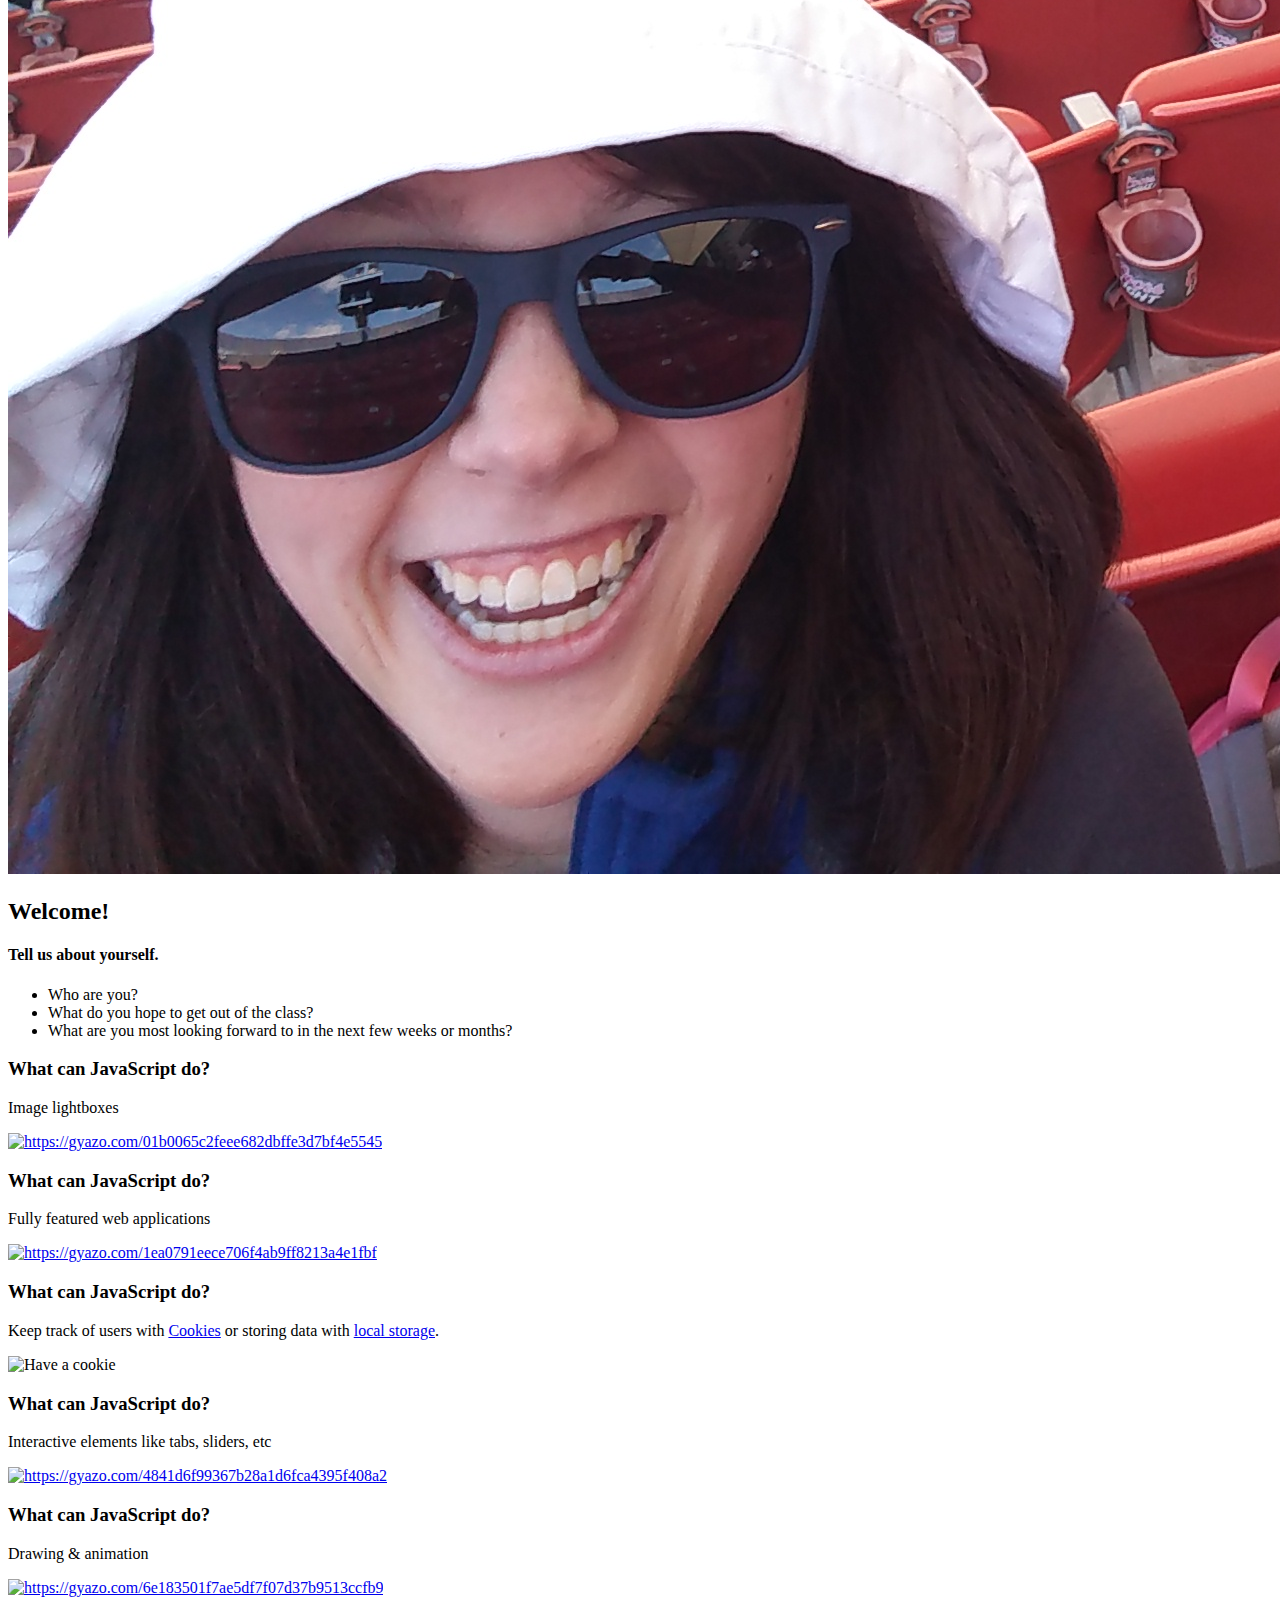
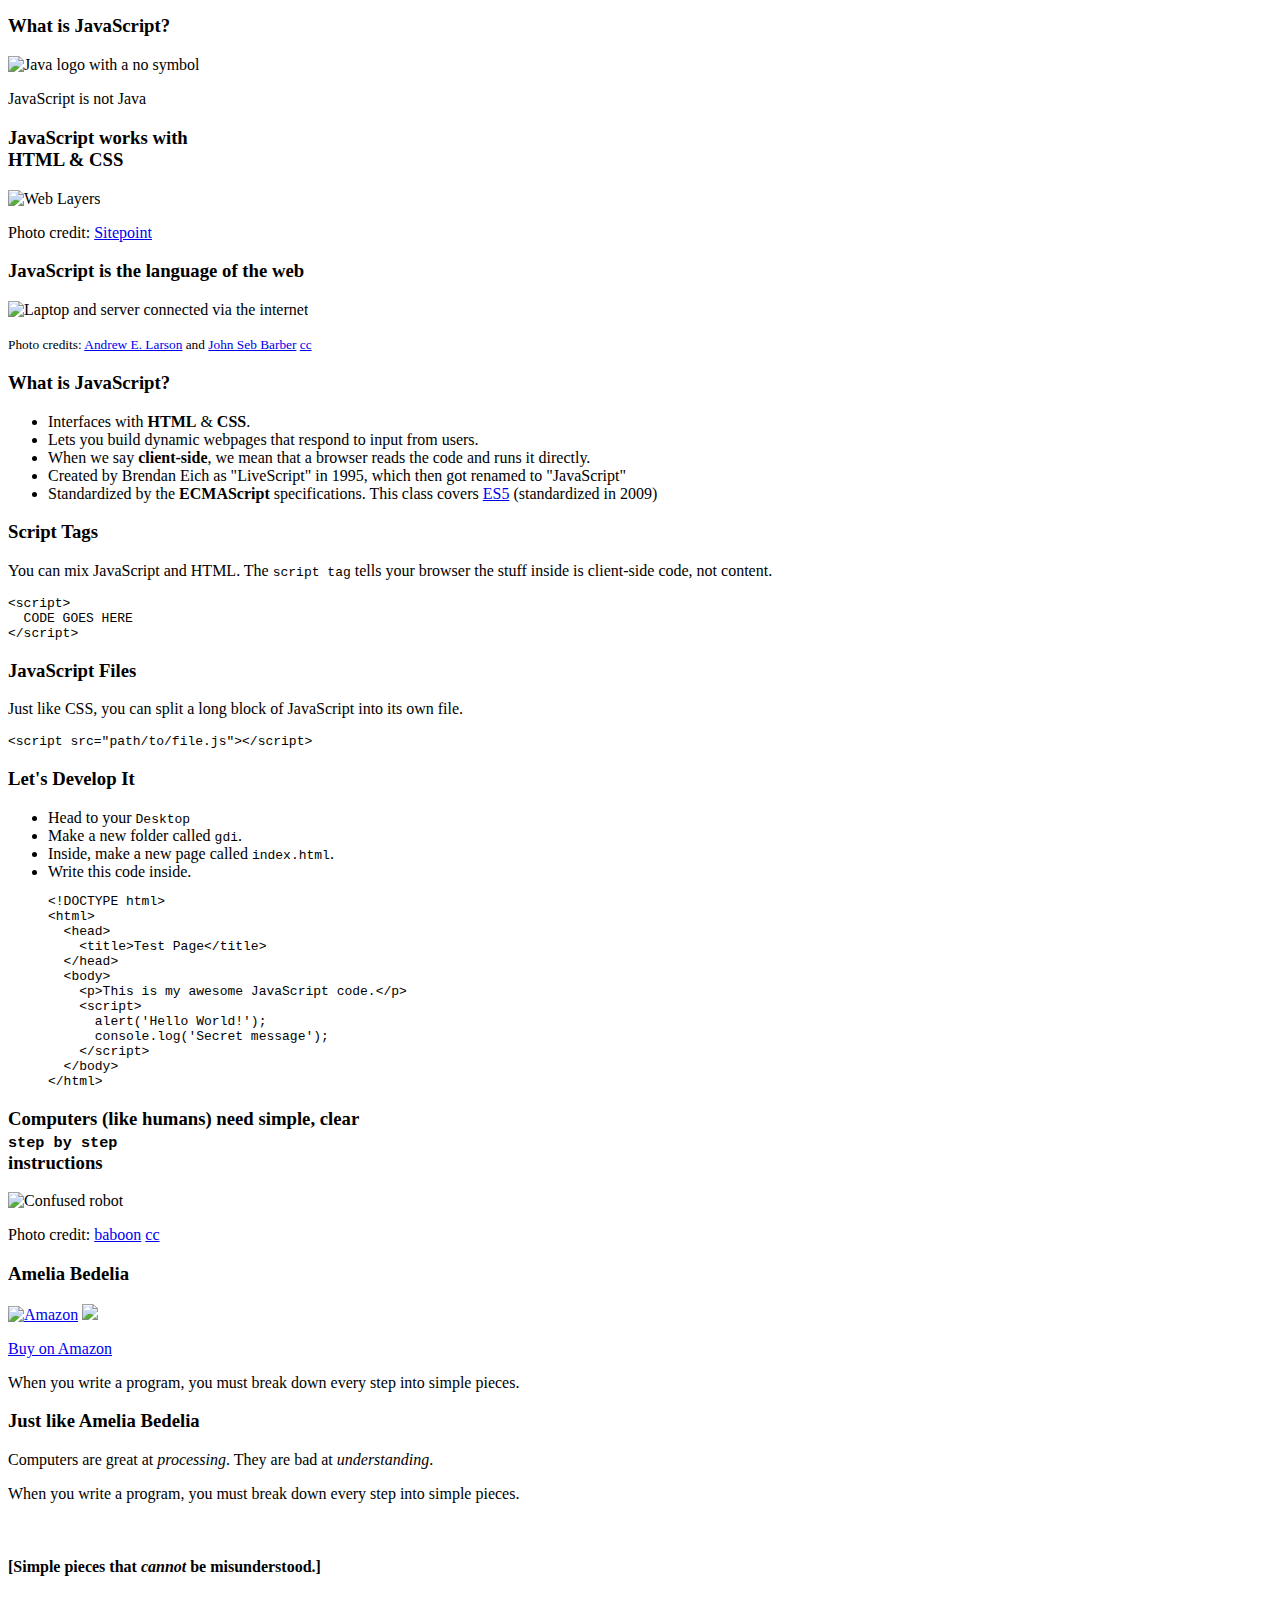
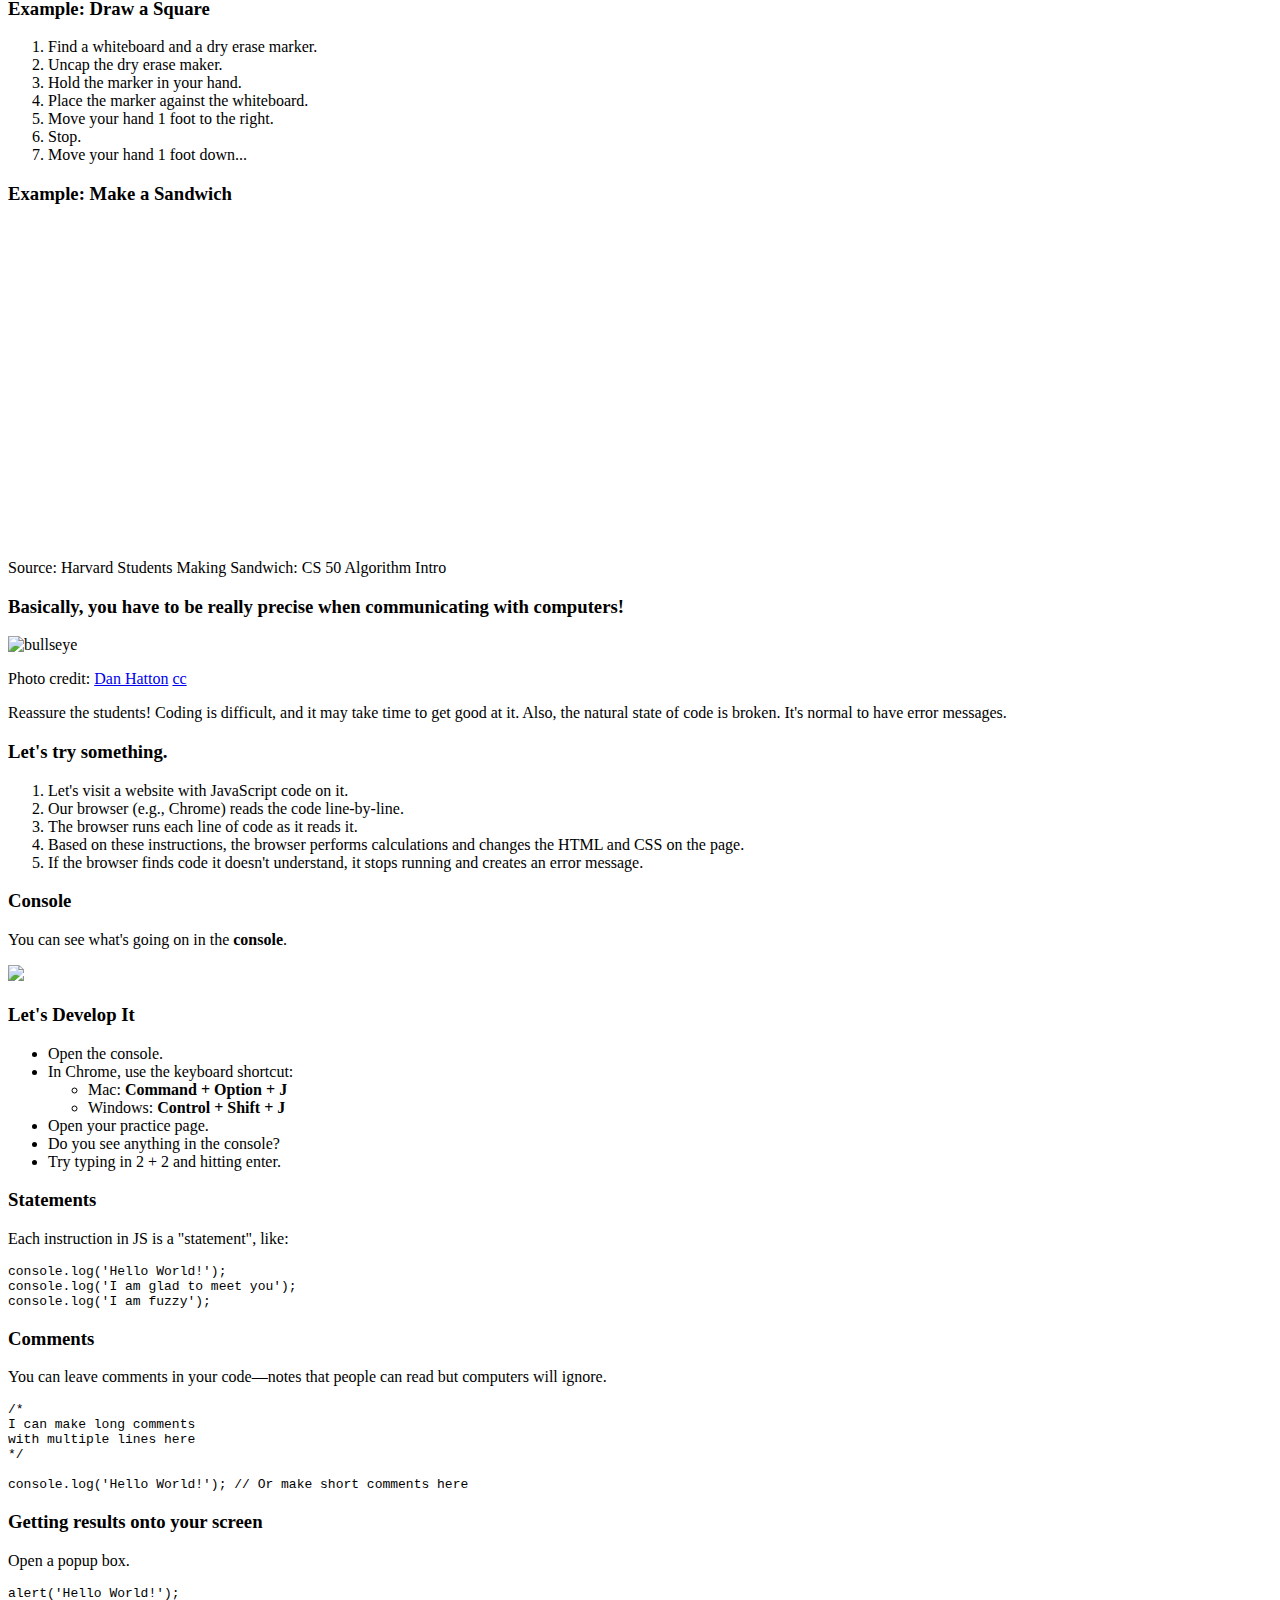
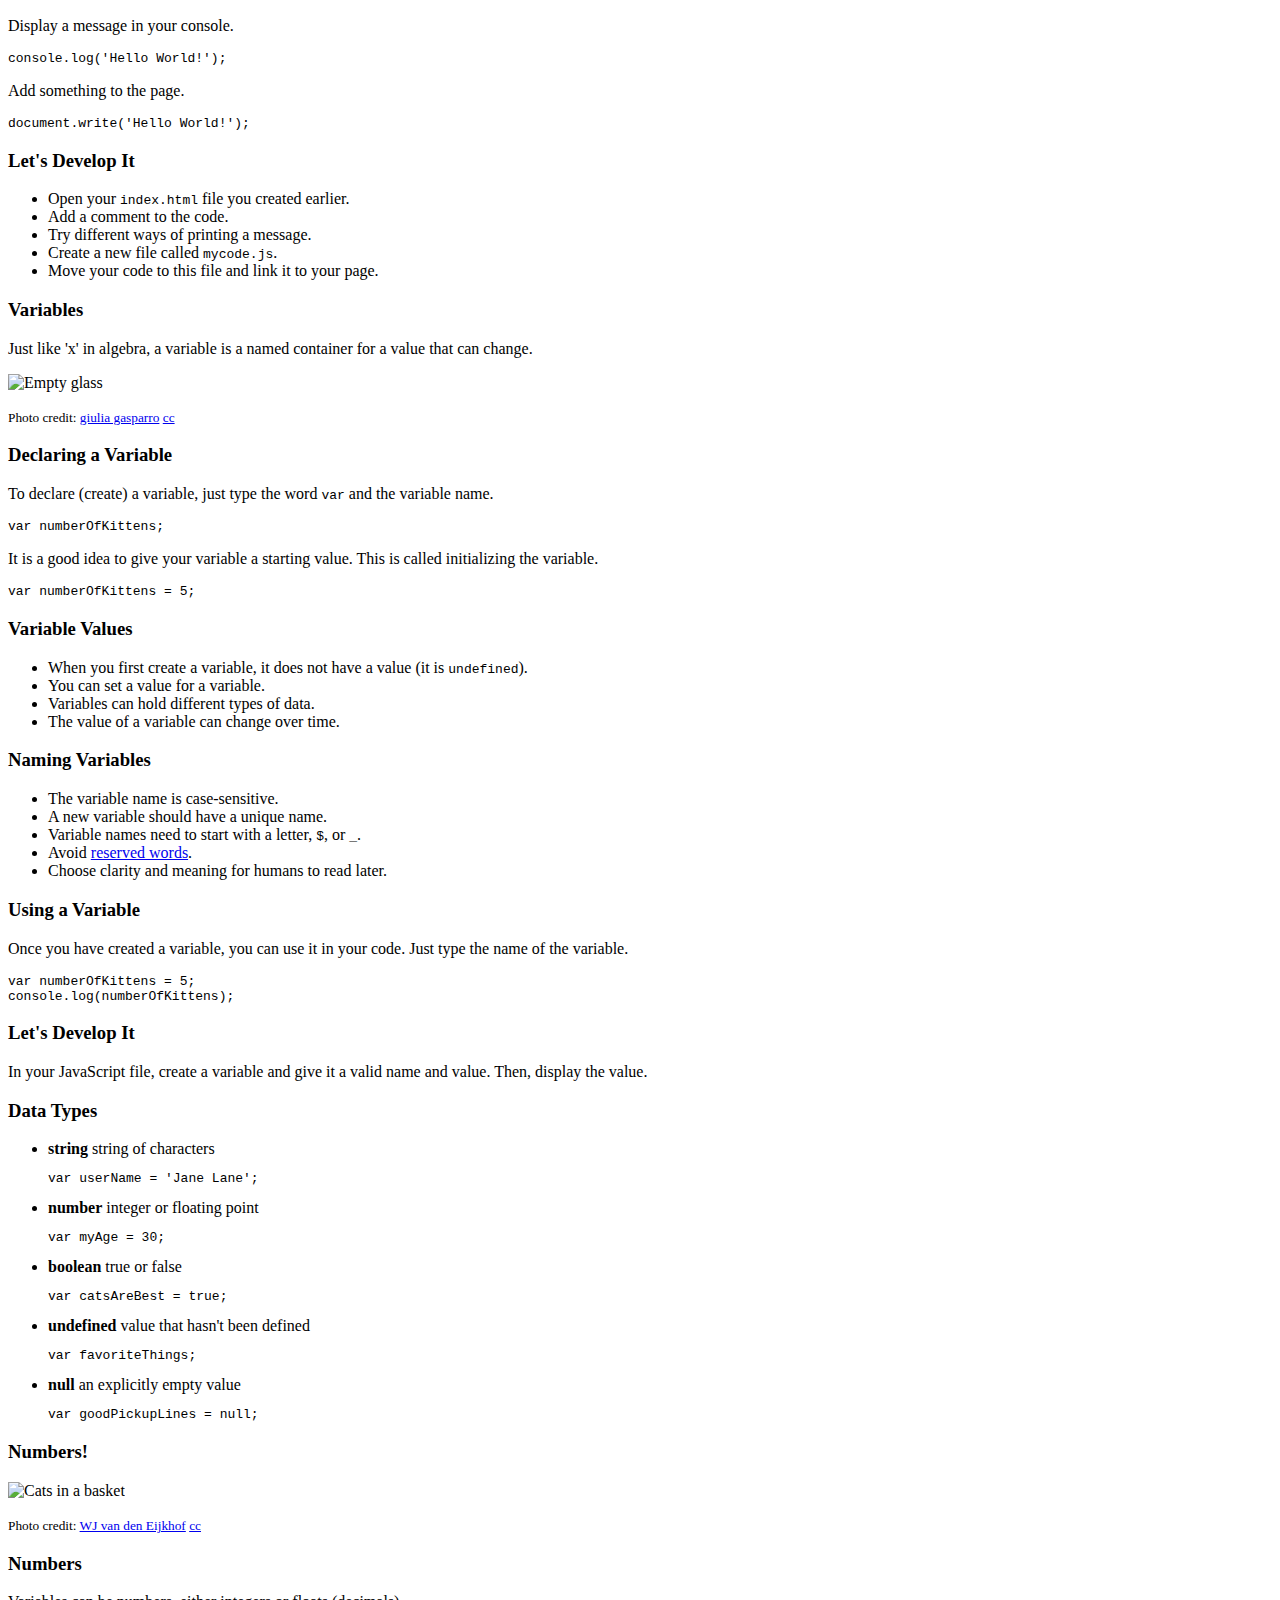
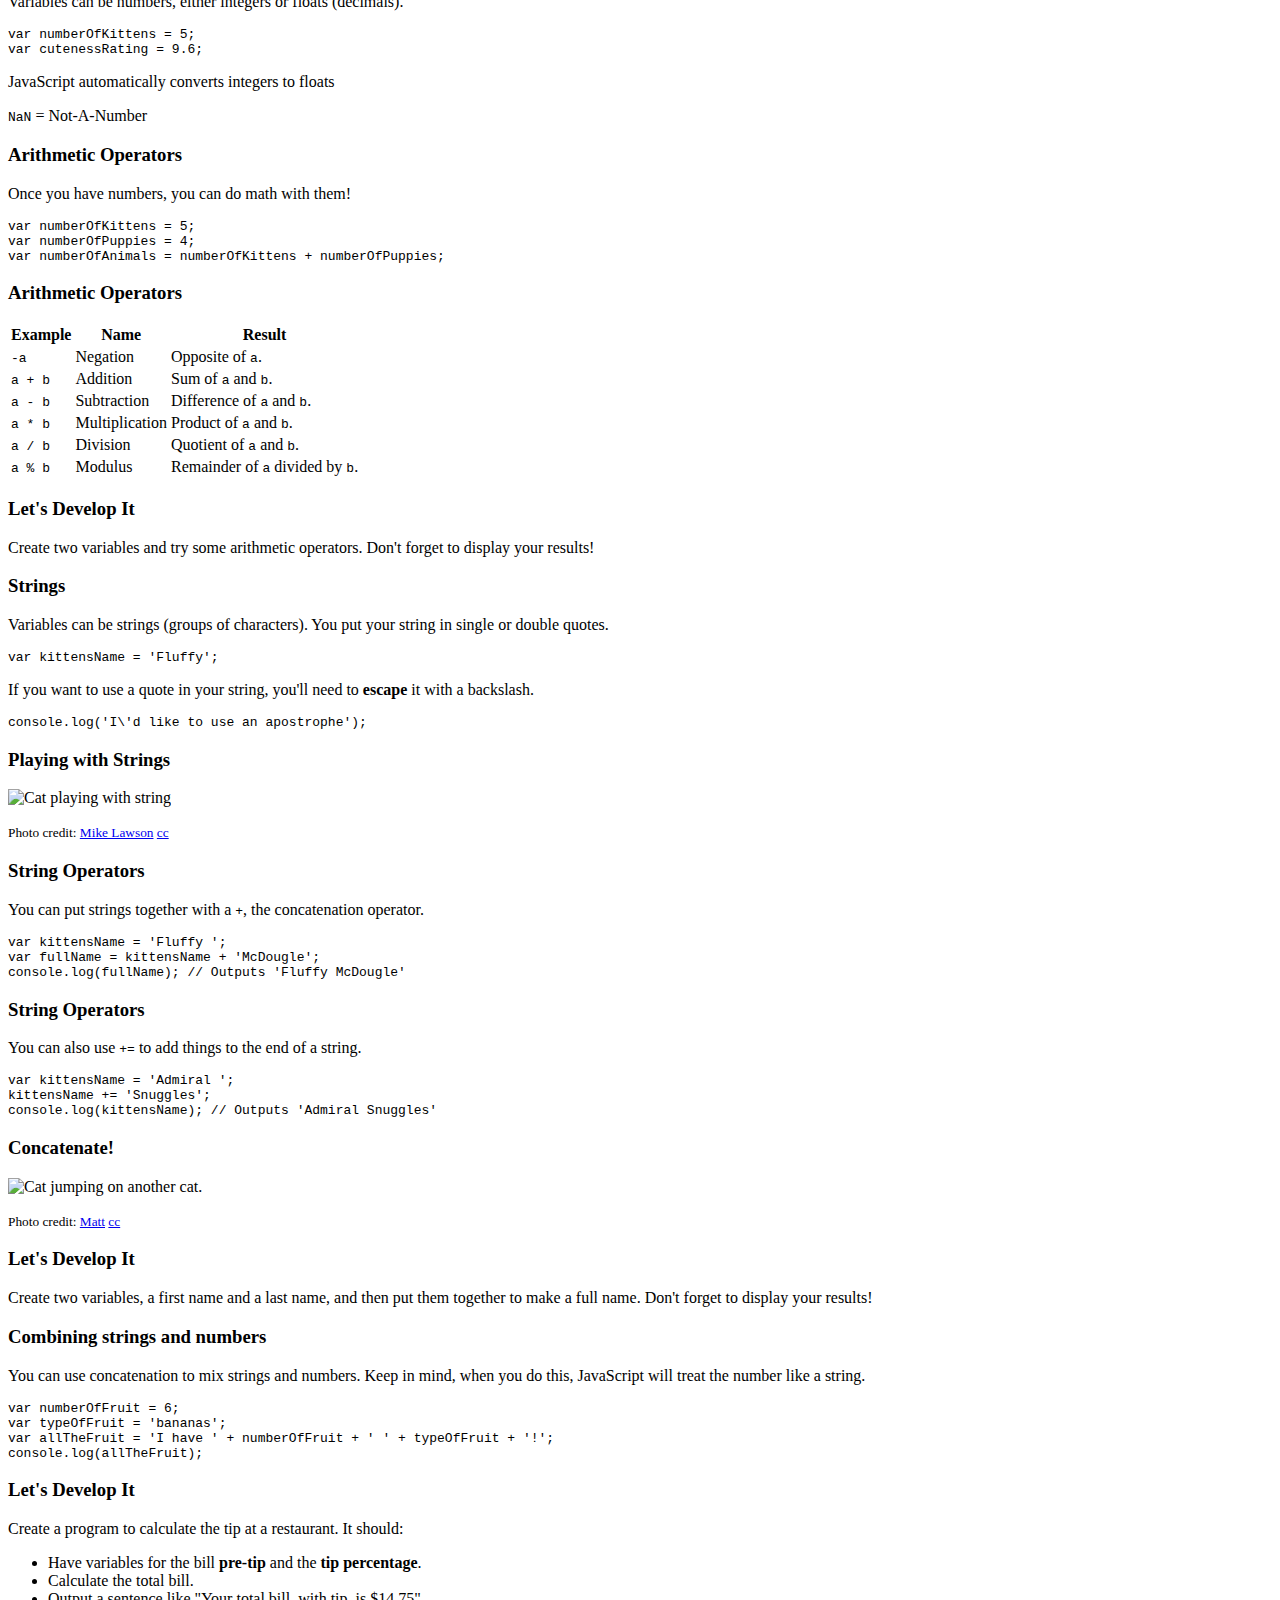
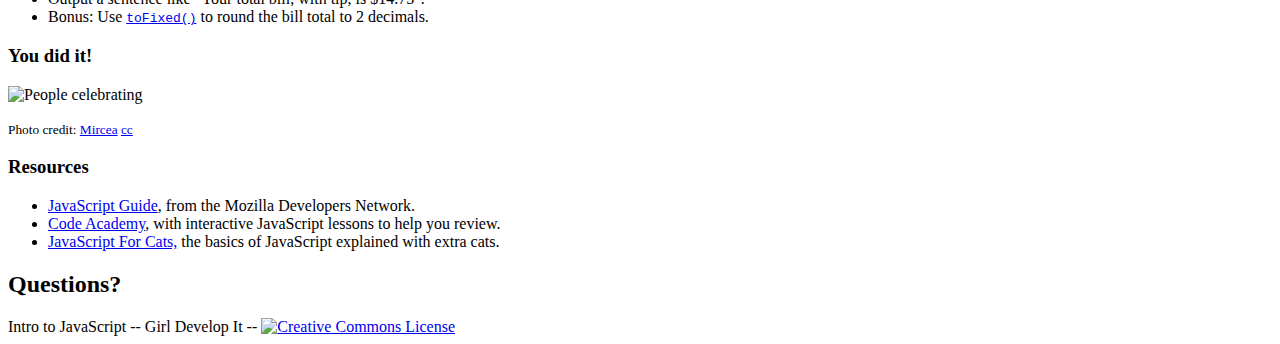
==== commit adf6904f: "minor update" ====
--- a/class1.html
+++ b/class1.html
@@ -86,9 +86,9 @@
           <ul>
             <li>Learning code and teaching myself different things</li>
             <li>Working out and cooking yummy things at home</li>
-            <li>Playing around with my new GoPro</li>
-          </ul>
-          <img src="img/HERO5_Black_45.png" alt="go-pro"/>
+           <!-- <li>Playing around with my new GoPro</li>-->
+          </ul>
+          <!--<img src="img/HERO5_Black_45.png" alt="go-pro"/>-->
 
           <img src="img/Amanda_and_Amy_at_Google_IO_2017.jpg" alt="instructors"/>
           </div>
